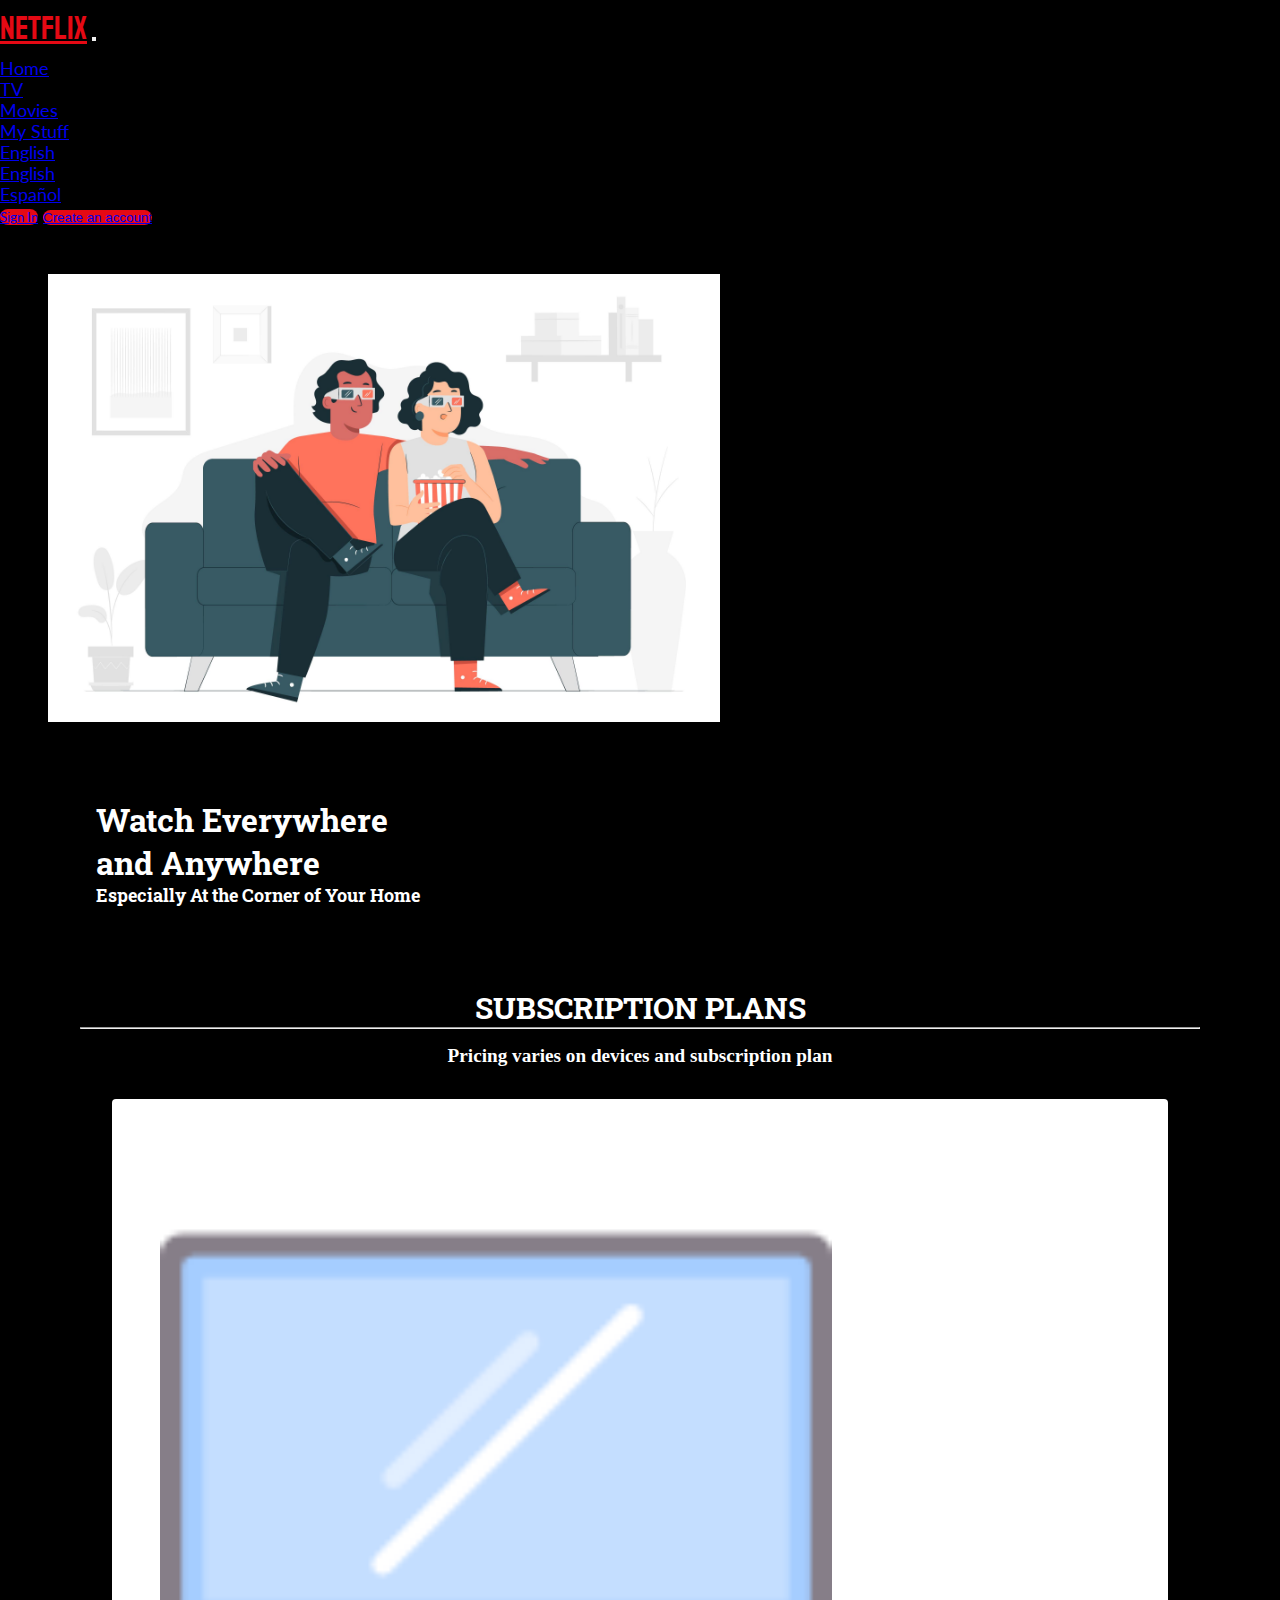
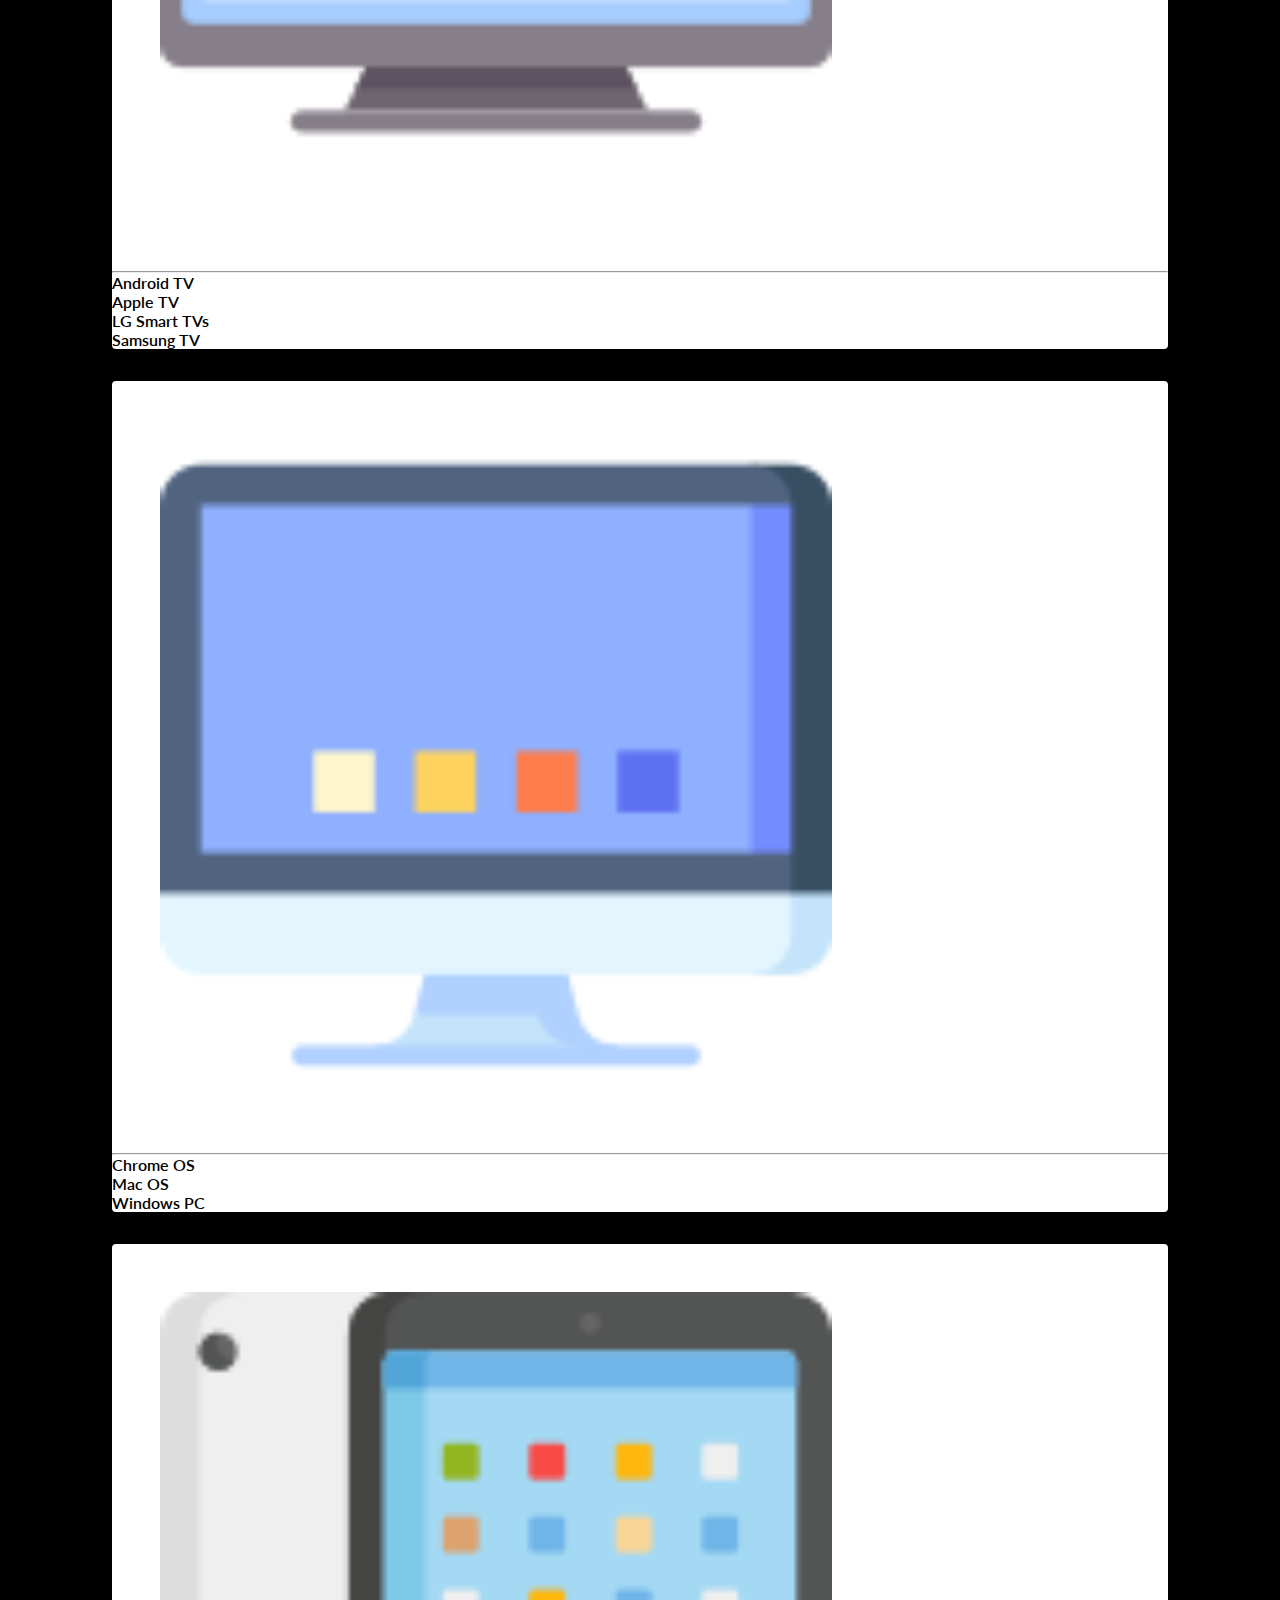
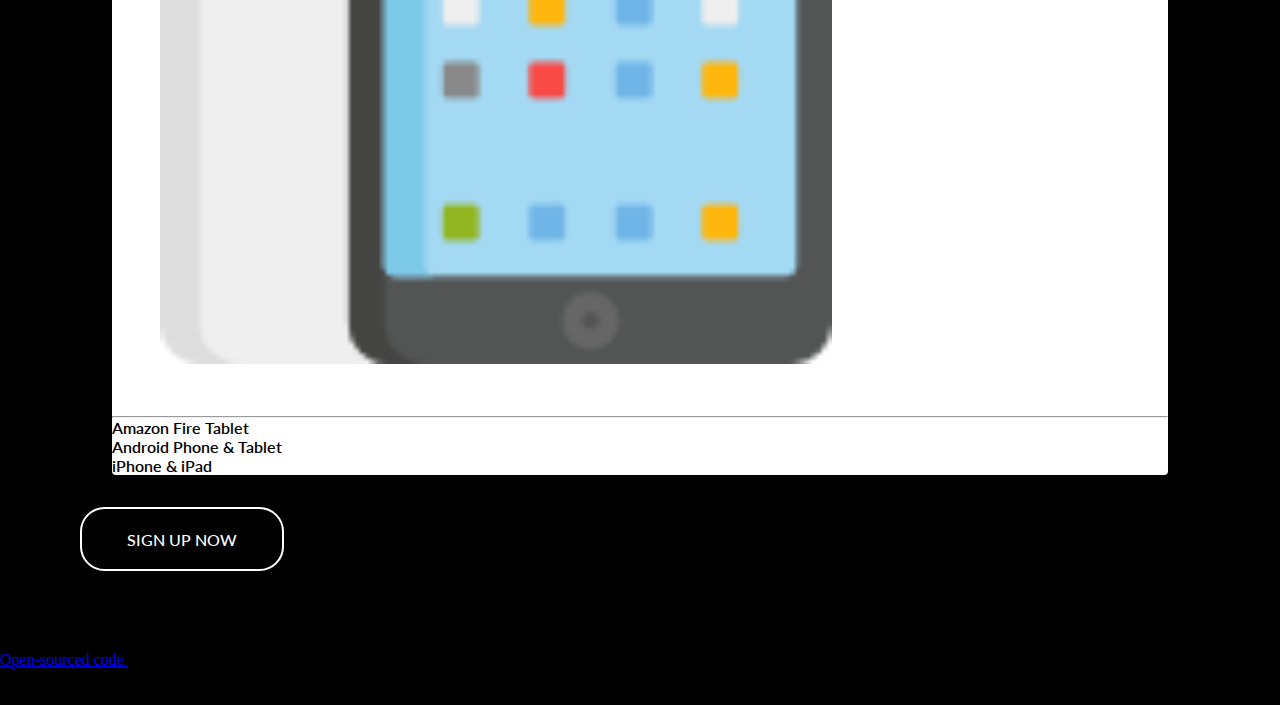
==== index.html @ 32a715f1 "added links to home and brand" ====
<!DOCTYPE html>
<html lang="en">
<head>
    <meta charset="UTF-8" />
    <meta name="viewport" content="width=device-width, initial-scale=1.0" />
    <meta http-equiv="X-UA-Compatible" content="ie=edge" />
    <title>Netflix Log In Design</title>
    <link rel="stylesheet" href="src/style.css" />
    <link href="https://cdn.jsdelivr.net/npm/bootstrap@5.2.0-beta1/dist/css/bootstrap.min.css" rel="stylesheet"
        integrity="sha384-0evHe/X+R7YkIZDRvuzKMRqM+OrBnVFBL6DOitfPri4tjfHxaWutUpFmBp4vmVor" crossorigin="anonymous" />
    <link rel="preconnect" href="https://fonts.googleapis.com" />
    <link rel="preconnect" href="https://fonts.gstatic.com" crossorigin />
    <link href="https://fonts.googleapis.com/css2?family=Koulen&display=swap" rel="stylesheet" />
    <link rel="preconnect" href="https://fonts.googleapis.com" />
    <link rel="preconnect" href="https://fonts.gstatic.com" crossorigin />
    <link href="https://fonts.googleapis.com/css2?family=Lato&display=swap" rel="stylesheet" />
    <link rel="preconnect" href="https://fonts.googleapis.com">
    <link rel="preconnect" href="https://fonts.gstatic.com" crossorigin>
    <link href="https://fonts.googleapis.com/css2?family=Roboto+Slab&display=swap" rel="stylesheet">
    <script src="https://cdn.jsdelivr.net/npm/bootstrap@5.2.0-beta1/dist/js/bootstrap.min.js"
    integrity="sha384-kjU+l4N0Yf4ZOJErLsIcvOU2qSb74wXpOhqTvwVx3OElZRweTnQ6d31fXEoRD1Jy"
    crossorigin="anonymous"></script>
</head>
<body>
    <nav class="navbar navbar-expand-sm navbar-dark bg-dark sticky-top" id="mainNav">
        <div class="container-fluid d-flex justify-content-between">
            <div>
                <a class="navbar-brand" id="navbar-brand" href="/index.html">NETFLIX</a>
                <button class="navbar-toggler" type="button" data-bs-toggle="collapse" data-bs-target="#navbarNavDropdown"
                    arias-controls="navbarNavDropdown" aria-expanded="false" aria-label="Toggle navigation">
                    <span class="navbar-toggler-icon"></span>
                </button>
            </div>
            <div class="collapse navbar-collapse justify-content-between" id="navbarNavDropdown">
                <ul class="navbar-nav">
                    <li class="nav-item">
                        <a class="nav-link active" aria-current="page" href="/index.html">Home</a>
                    </li>
                    <li class="nav-item">
                        <a class="nav-link" href="#">TV</a>
                    </li>
                    <li class="nav-item">
                        <a class="nav-link" href="#">Movies</a>
                    </li>
                    <li class="nav-item">
                        <a class="nav-link" href="#">My Stuff</a>
                    </li>
                    <li class="nav-item dropdown">
                        <a class="nav-link dropdown-toggle" href="#" id="navbarDropdownMenuLink" role="button"
                            data-bs-toggle="dropdown" aria-expanded="false">
                            English
                        </a>
                        <ul class="dropdown-menu" aria-labelledby="navbarDropdownMenuLink">
                            <li><a class="dropdown-item" href="/index.html">English</a></li>
                            <li><a class="dropdown-item" href="#">Español</a></li>
                        </ul>
                    </li>
                </ul>
            </div>
            <div class="nav-item d-flex justify-content-evenly">
                <button class="red-bttn p-1 mx-1">
                    <a class="nav-link p-1 mx-2 d-none d-lg-block" href="/signin.html" id="Sign-In-link">
                        Sign In
                    </a>
                </button>
                <button class="red-bttn p-1 mx-3">
                    <a class="nav-link p-1 mx-2 d-none d-lg-block " href="#" id="New-Account">
                        Create an account
                    </a>
                </button>
            </div>
        </div>
    </nav>
    <main>
    <div class="container-fluid app-wrapper">
        <div class="row">
            <div class="col-md-6">
                <img src="/images/couple-pic.jpg" id="couple-pic" class="img-fluid couple-pic rounded" alt="couple pic" />
            </div>
            <div class="col-md-5 mt-5 border-start">
                <h1 class="mt-5">Watch Everywhere 
                    <br>
                    and Anywhere</h1>
                <h2 class="mt-3">Especially At the Corner of Your Home</h2>
            </div>
        </div>
    </div>
    <div class="container-fluid" id="devices" class="devices">
        <h2 class="mt-5">Subscription Plans</h2>
        <span class="bold-red-line">
        <hr>
        </span>
        <h3>Pricing varies on devices and subscription plan</h3>
        <div class="row">
            <div class="col-md-3" id="device" class="device">
                <img src="/images/tv.png" id="tv-pic" class="img-fluid tv-pic" alt="tv-pic" />
                <span class="bold-black">
                <hr>
                </span>
                <ul id="device-type">
                    <li>Android TV</li>
                    <li>Apple TV</li>
                    <li>LG Smart TVs</li>
                    <li>Samsung TV</li>
                </ul>
            </div>
            <div class="col-md-3" id="device" class="device">
                <img src="/images/desktop.png" id="desktop-pic" class="img-fluid desktop-pic" alt="desktop-pic" />
                <span class="bold-black">
                <hr>
                </span>
                <ul id="device-type">
                    <li>Chrome OS</li>
                    <li>Mac OS</li>
                    <li>Windows PC</li>
                </ul>
            </div>
            <div class="col-md-3" id="device" class="device">
                <img src="/images/tablet.png" id="tablet-pic" class="img-fluid tablet-pic" alt="tablet-pic"></i>
                <span class="bold-black">
                <hr>
                </span>
                <ul id="device-type">
                    <li>Amazon Fire Tablet</li>
                    <li>Android Phone & Tablet</li>
                    <li>iPhone & iPad</li>
                </ul>
            </div>
        </div>
        <button title="Sign Up Button" class="signupbttn mx-auto my-5">Sign up now</button>
    </div>
    </main>
    <footer>
    <a href="https://github.com/ASV185/validation-form">
    Open-sourced code
    </a> 
     by Amanda Ventura
    <br>
    <span>
        Illustration by storyset
        <br>
        Icons by Freepik 
    </span>
    </footer>
</body>
</html>
---- src/style.css ----
* {
  margin: 0;
  padding: 0;
}

body {
  background-color: #000;
}

.container-fluid h1 {
  font-family: "Roboto Slab", serif;
  color: #fff;
  font-size: 2rem;
  margin: auto;
  width:85%;
  margin-top:1.5rem;
}

.container-fluid h1:hover {
  color:#e4313a;
  cursor: pointer;
}

.container-fluid h2 {
  font-family: "Roboto Slab", serif;
  color:#fff;
  font-size: 1.1rem;
  margin:auto;
  width:85%;
}

.container-fluid h2:hover {
  color:#e4313a;
  cursor: pointer;
}

#devices button {
  display: block;
  font-family: "Lato", sans-serif;
  text-decoration: none;
  color:#fff;
  background-color: #000;
  border: 2px solid white;
  text-transform: uppercase;
  border-radius: 1.5em;
  padding: 1.25em 2.75em;
  font-size: 1.025rem;
  font-weight:500;
  transition: color 0.25s, border-color 0.25s, box-shadow 0.25s, transform 0.25s;
}

#devices button:hover {
  border-color:#e50914;
  color:#fff;
  box-shadow: 0 0.5rem 0.75rem -0.4rem #e50914;
  transform:translateY(-0.25rem);
  cursor: pointer;
}

#devices h2 {
  font-family: "Roboto Slab", serif;
  color: #fff;
  text-shadow: 0 0.5rem 0.75 -0.4rem #e4313a;
  font-size: 1.9rem;
  text-align: center;
  text-transform:uppercase;
}

#devices h2:hover {
  color:#e4313a;
  cursor: pointer;
}

#devices h3 {
  font-size: "Roboto Slab", serif;
  color: #fff;
  font-size: 1.2rem;
  text-align: center;
  margin: 1rem;
}

#devices h3:hover {
  color:#e4313a;
  cursor: pointer;
}

#devices {
  background-color: #000;
  padding: 5rem;
}

#device {
  background-color: #fff;
  margin: 2rem;
  border-radius: 0.25rem;
}

#device-type li {
  list-style: none;
  font-family: "Lato", sans-serif;
  color:#000;
  font-weight:600;
}

.app-wrapper {
  background-color: #000000;
}

img {
  width: 42rem;
  padding: 3rem;
  border-radius: 0.5rem;
}

.red-bttn {
  background-color: #e50914;
  color:#fff;
  border:none;
  border-radius: 0.5rem;
  box-shadow: 0.2rem 0.2rem 0.25rem #000;
}

#navbar-brand {
  font-family: "Koulen", cursive;
  color: #e50914;
  font-size: 2rem;
}

#mainNav {
  font-family: "Lato", sans-serif;
  color: #fff;
  font-size: 1.1rem;
}

#Sign-In-link {
  list-style: none;
  font-family: "Lato", sans-serif;
}

form {
  background-color: #fff;
  padding: 50px;
  margin: 50px;
  border-radius: 5px;
}

.form-group {
  width: 85%;
  font-family: "Roboto Slab", serif;
  color: #fff;
}
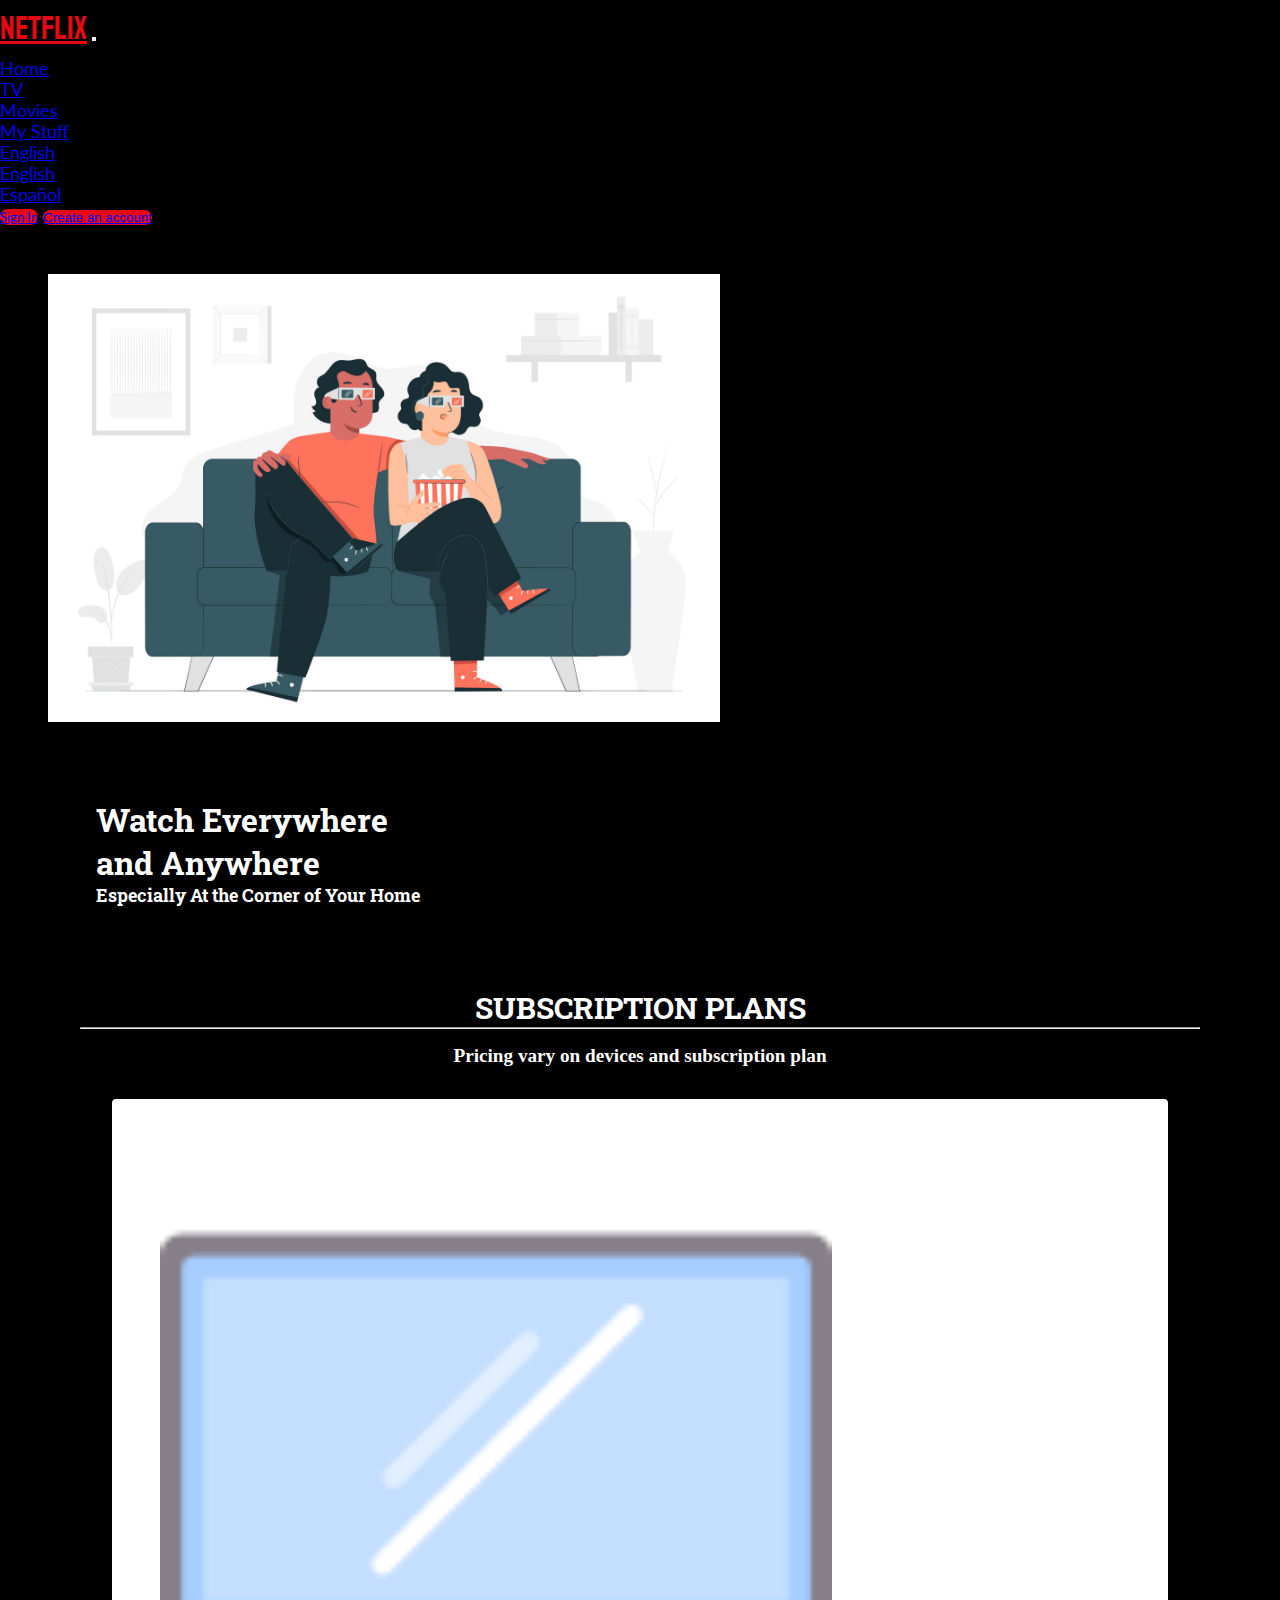
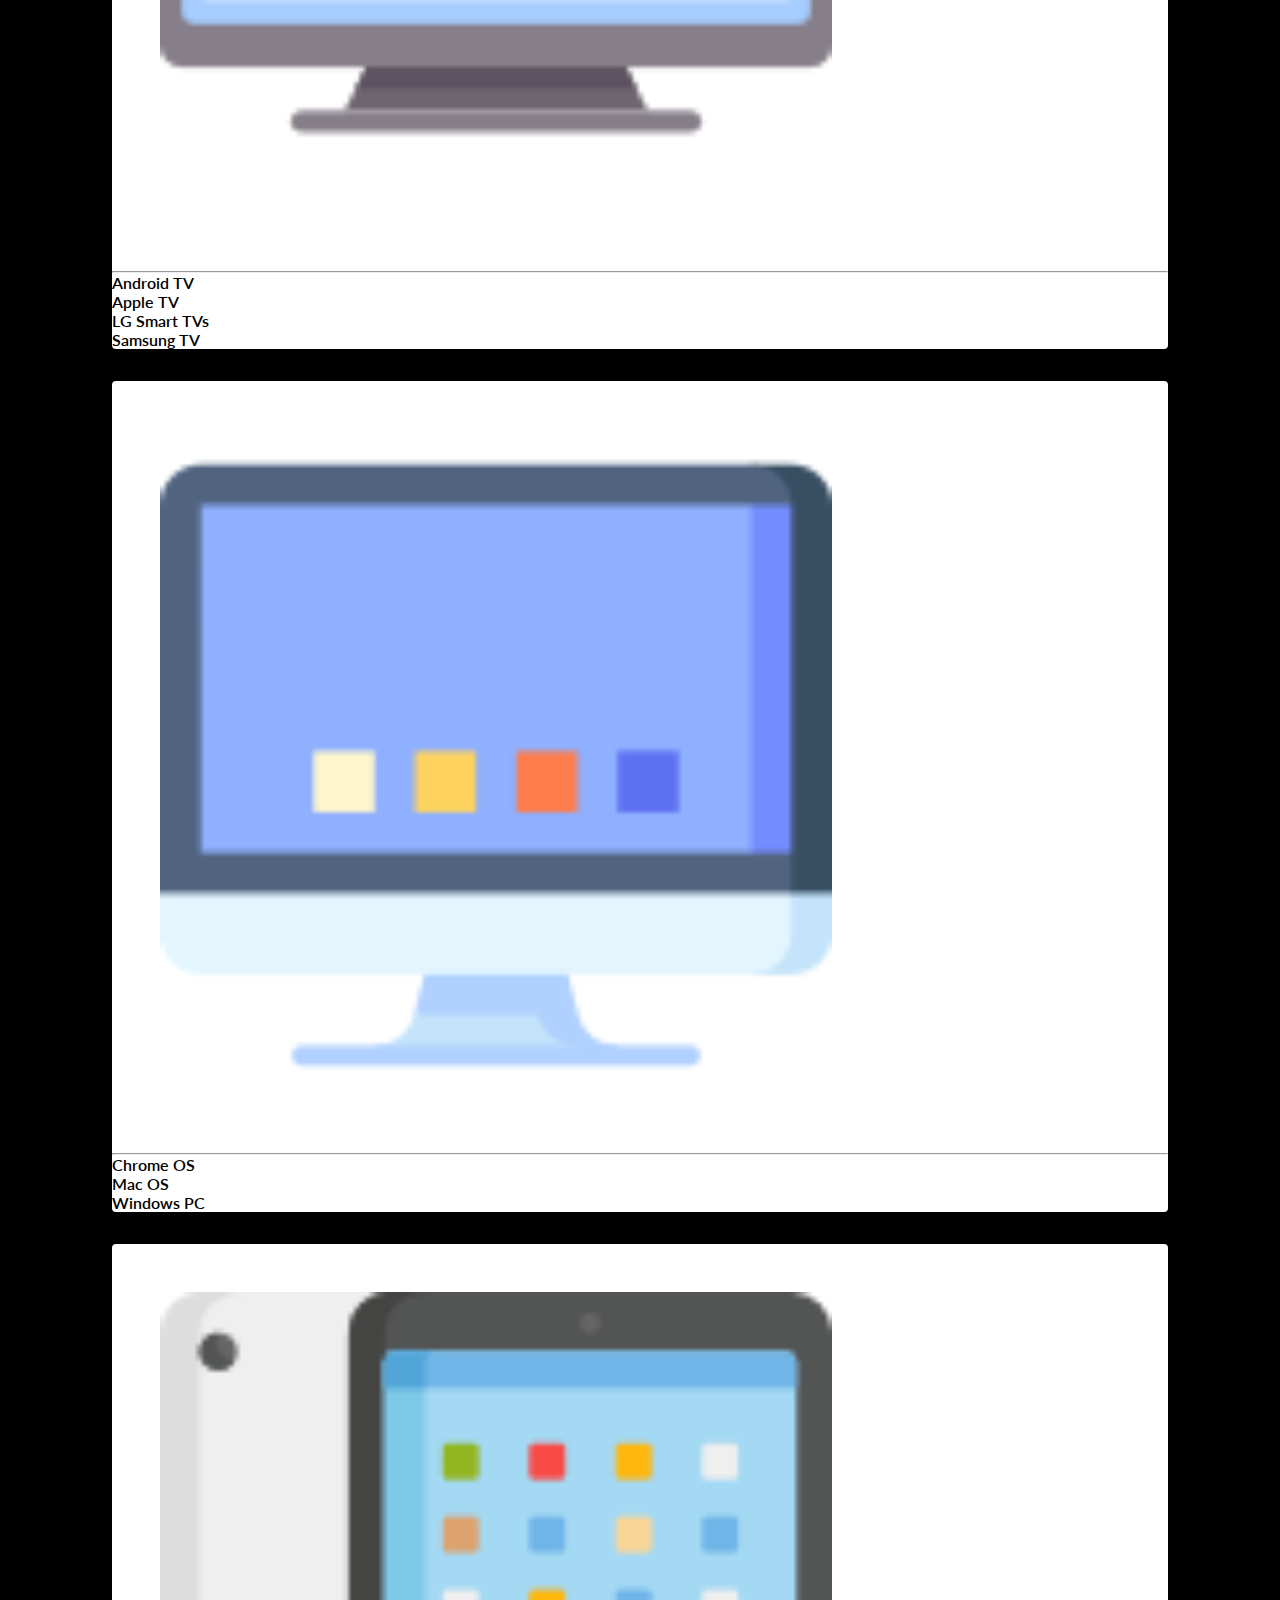
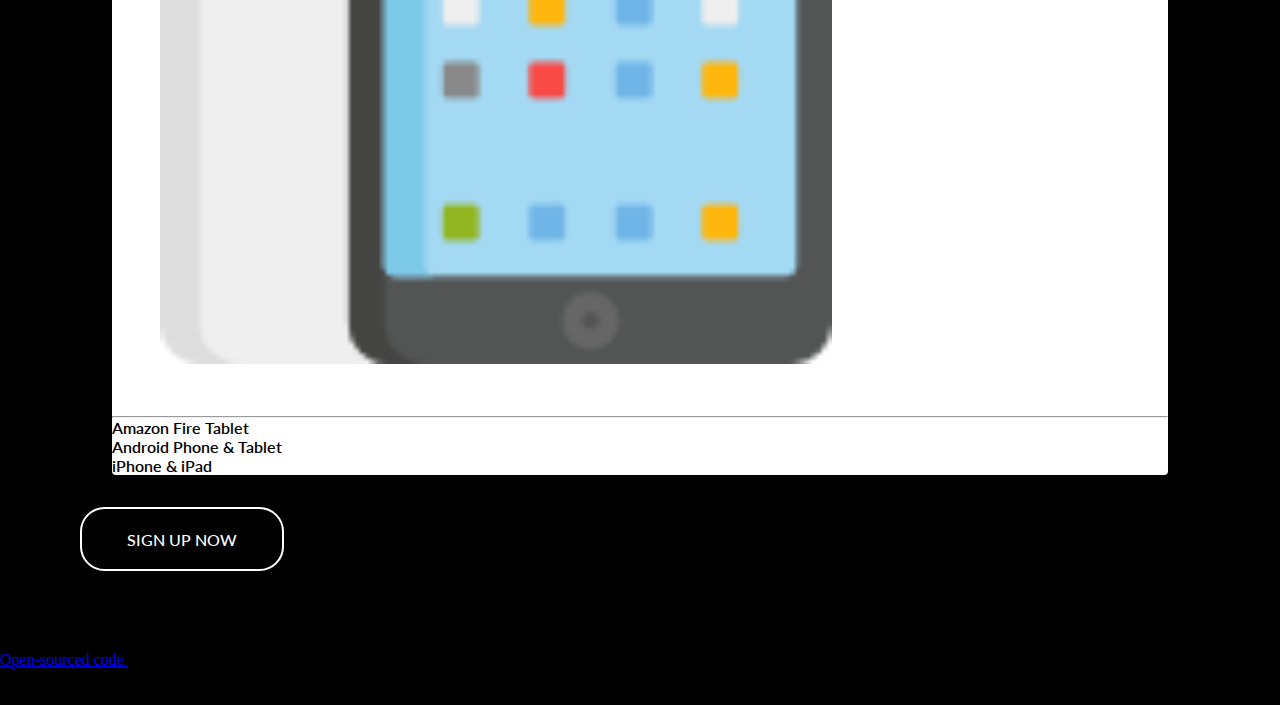
==== commit 008a87ef: "minor correction" ====
--- a/index.html
+++ b/index.html
@@ -90,7 +90,7 @@
         <span class="bold-red-line">
         <hr>
         </span>
-        <h3>Pricing varies on devices and subscription plan</h3>
+        <h3>Pricing vary on devices and subscription plan</h3>
         <div class="row">
             <div class="col-md-3" id="device" class="device">
                 <img src="/images/tv.png" id="tv-pic" class="img-fluid tv-pic" alt="tv-pic" />
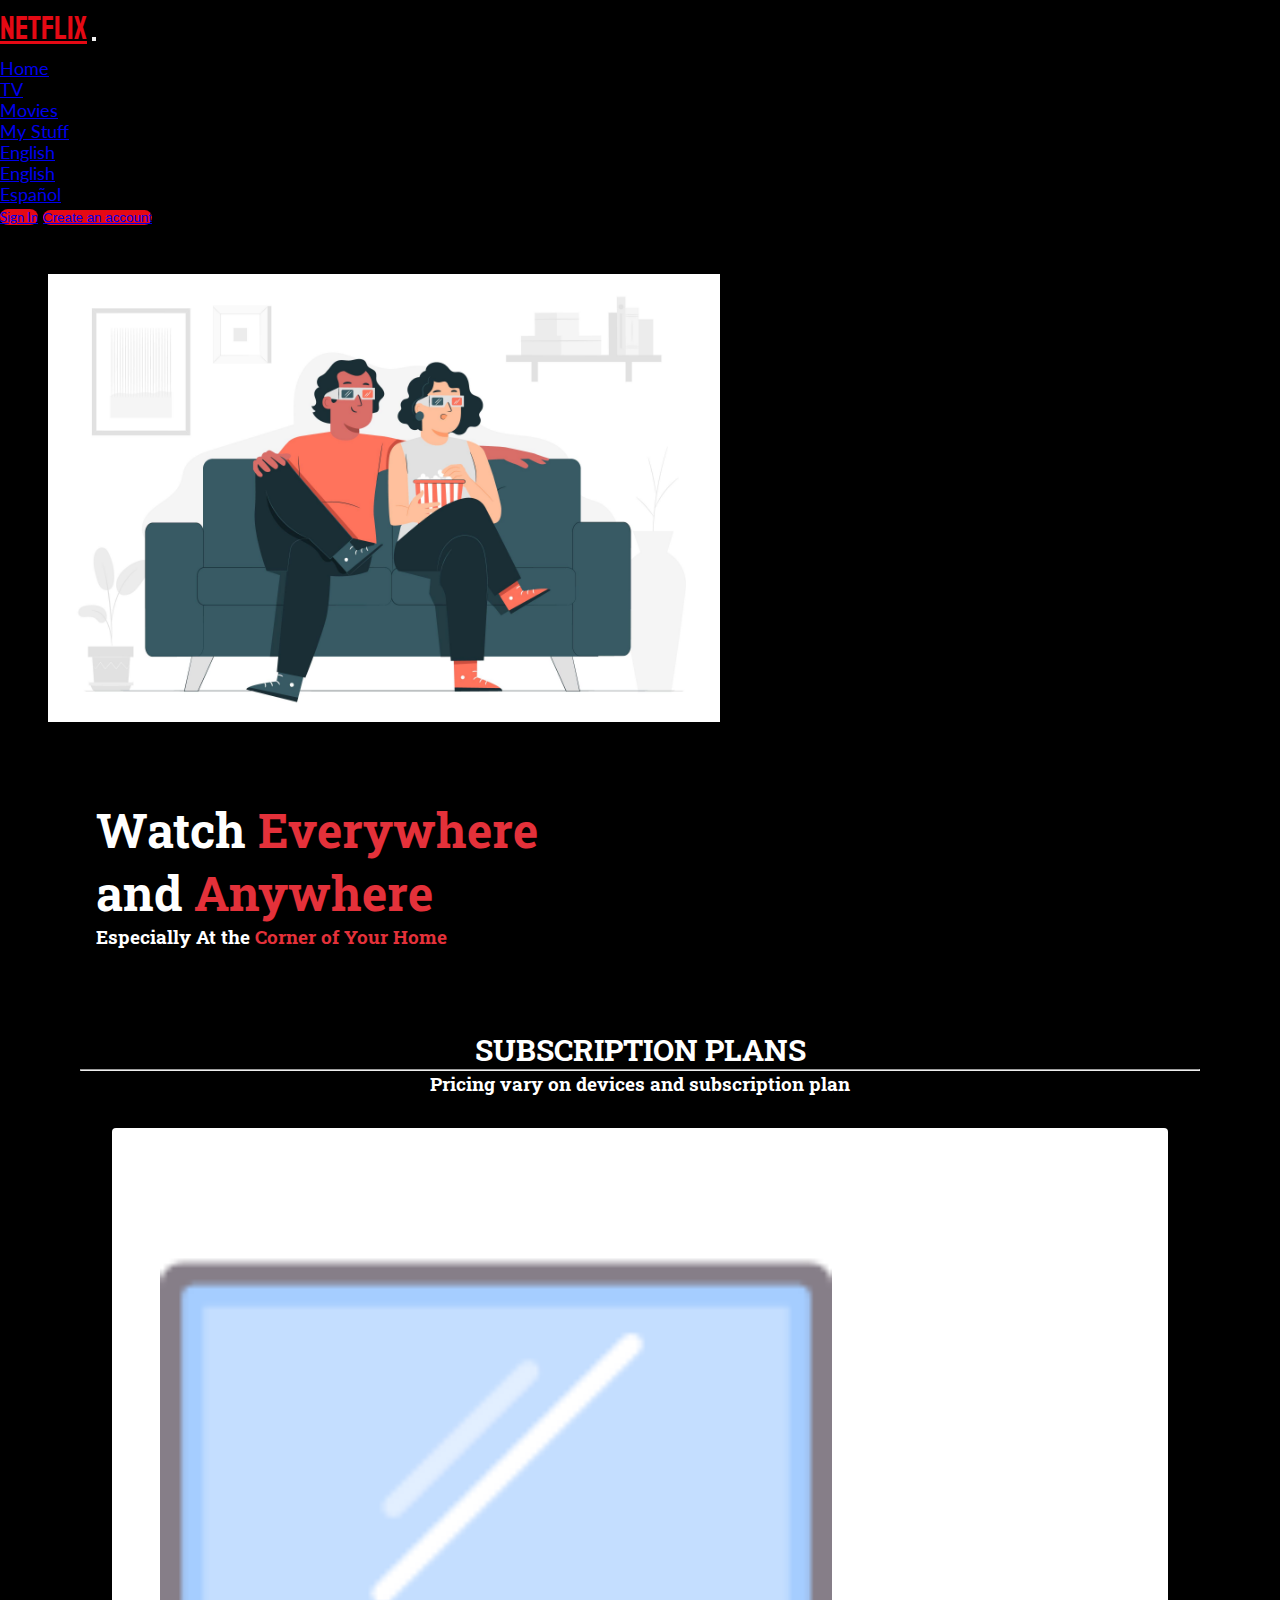
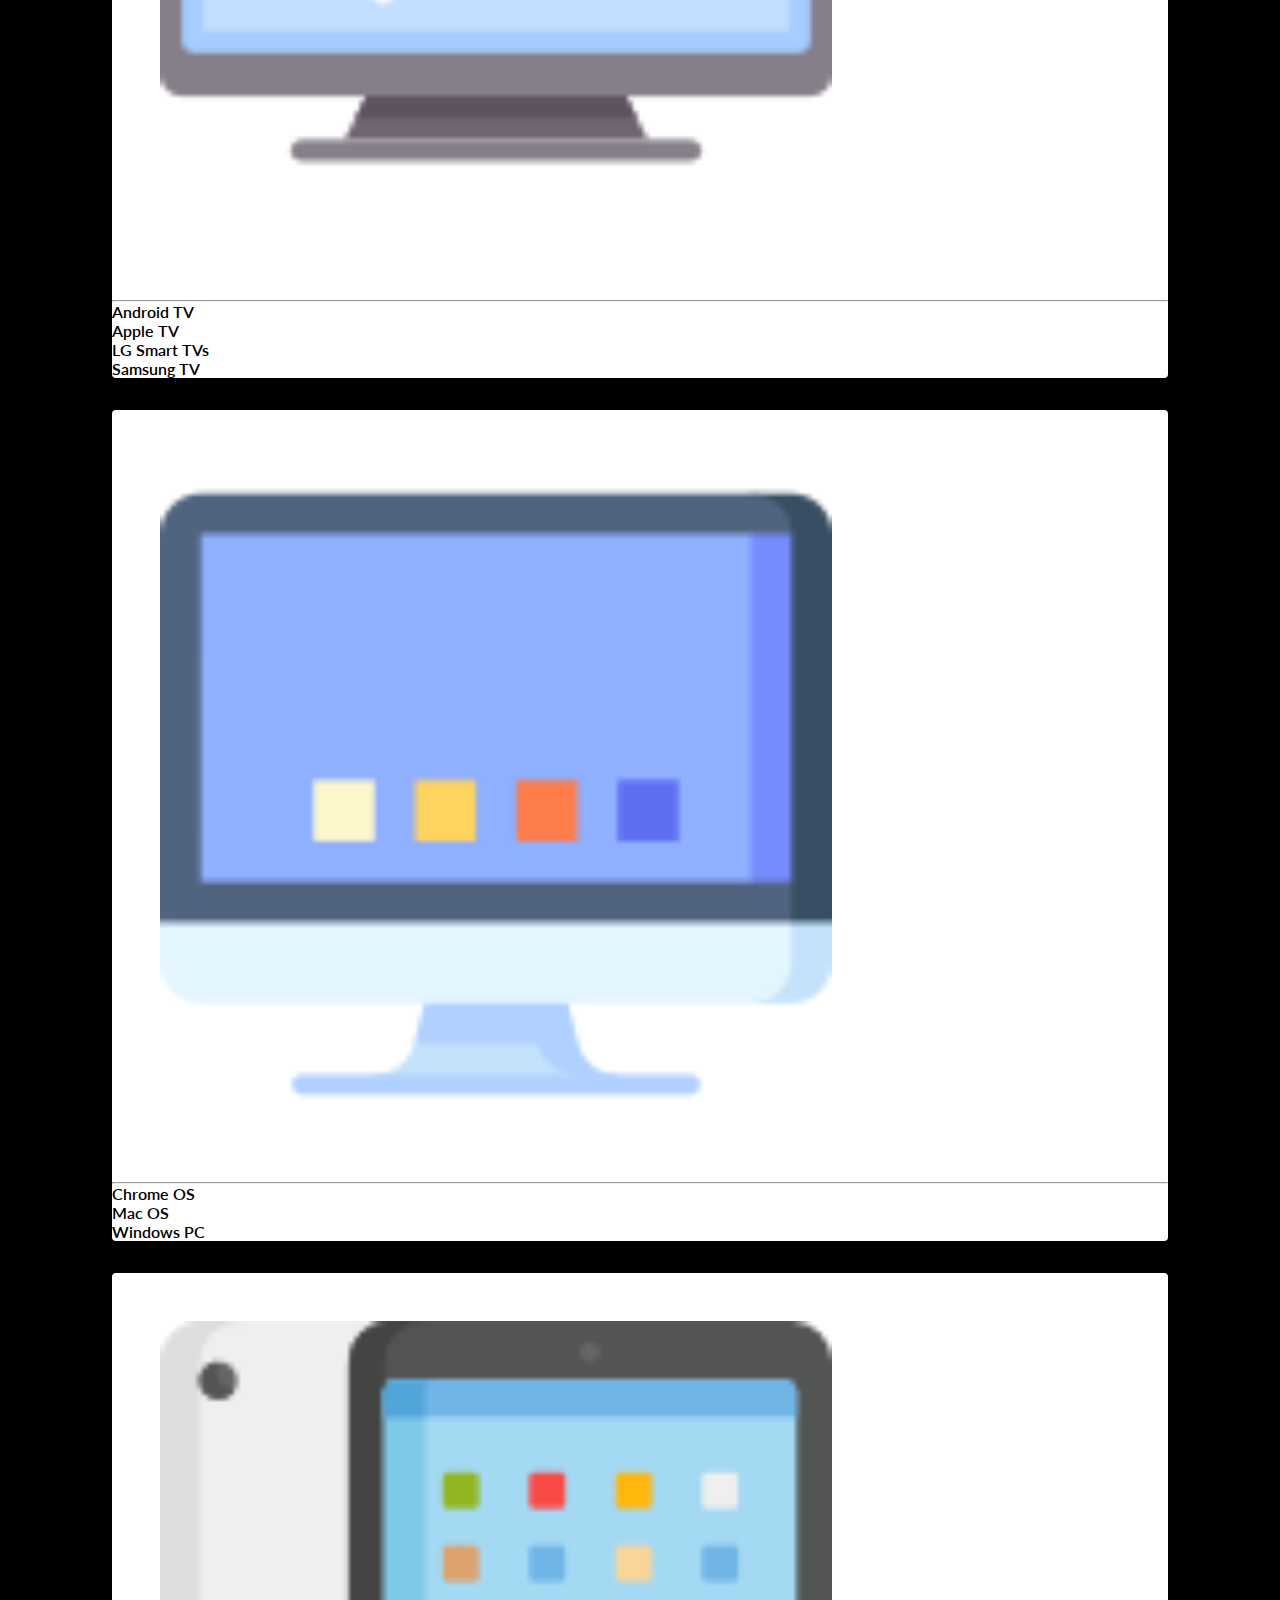
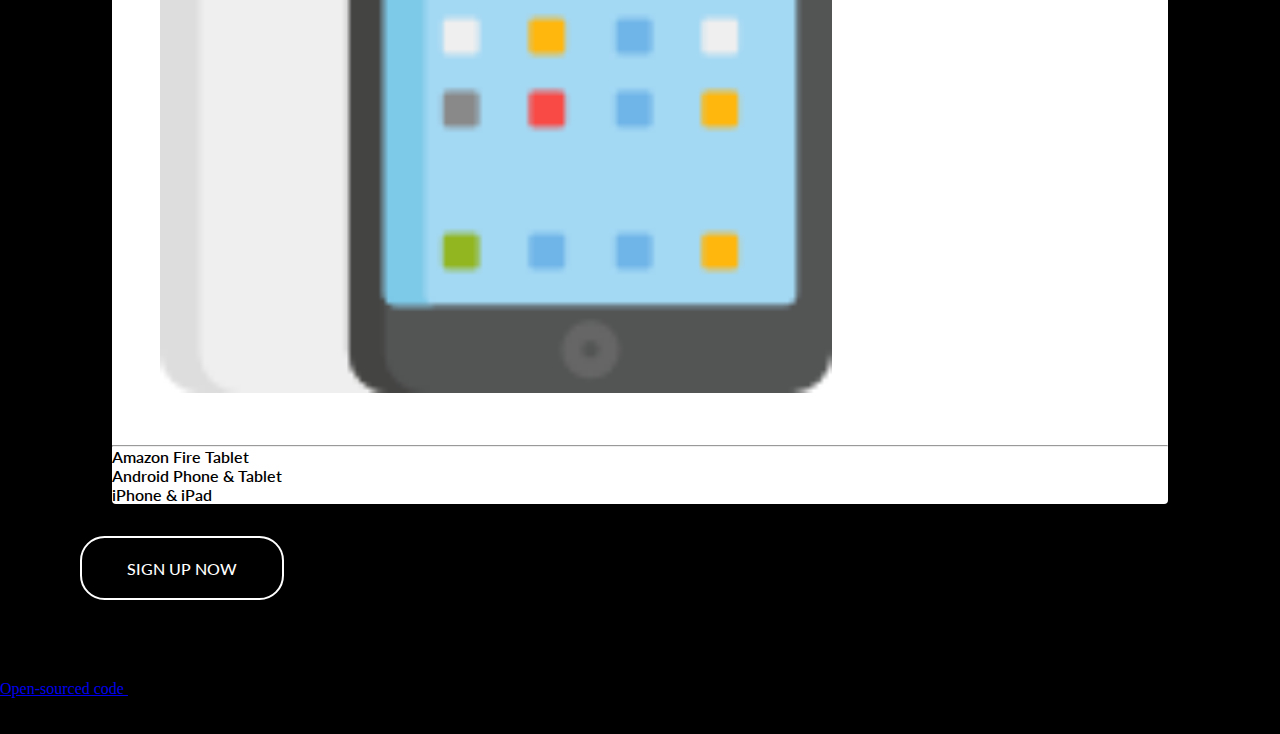
==== commit 9449b816: "change color in title" ====
--- a/index.html
+++ b/index.html
@@ -78,10 +78,14 @@
                 <img src="/images/couple-pic.jpg" id="couple-pic" class="img-fluid couple-pic rounded" alt="couple pic" />
             </div>
             <div class="col-md-5 mt-5 border-start">
-                <h1 class="mt-5">Watch Everywhere 
+                <h1 class="mt-5">
+                    Watch <span class="red-text">Everywhere</span> 
                     <br>
-                    and Anywhere</h1>
-                <h2 class="mt-3">Especially At the Corner of Your Home</h2>
+                    and   <span class="red-text">Anywhere</span>
+                </h1>
+                <h3 class="mt-3">
+                    Especially At the <span class="red-text">Corner of Your Home</span>
+                </h3>
             </div>
         </div>
     </div>
--- a/src/style.css
+++ b/src/style.css
@@ -7,30 +7,32 @@
   background-color: #000;
 }
 
+.red-text {
+  color:#e4313a;
+}
+
 .container-fluid h1 {
   font-family: "Roboto Slab", serif;
   color: #fff;
-  font-size: 2rem;
+  font-size: 3rem;
   margin: auto;
   width:85%;
   margin-top:1.5rem;
 }
 
 .container-fluid h1:hover {
-  color:#e4313a;
   cursor: pointer;
 }
 
-.container-fluid h2 {
+.container-fluid h3 {
   font-family: "Roboto Slab", serif;
   color:#fff;
-  font-size: 1.1rem;
+  font-size: 1.2rem;
   margin:auto;
   width:85%;
 }
 
-.container-fluid h2:hover {
-  color:#e4313a;
+.container-fluid h3:hover {
   cursor: pointer;
 }
 
@@ -67,7 +69,6 @@
 }
 
 #devices h2:hover {
-  color:#e4313a;
   cursor: pointer;
 }
 
@@ -76,11 +77,9 @@
   color: #fff;
   font-size: 1.2rem;
   text-align: center;
-  margin: 1rem;
 }
 
 #devices h3:hover {
-  color:#e4313a;
   cursor: pointer;
 }
 
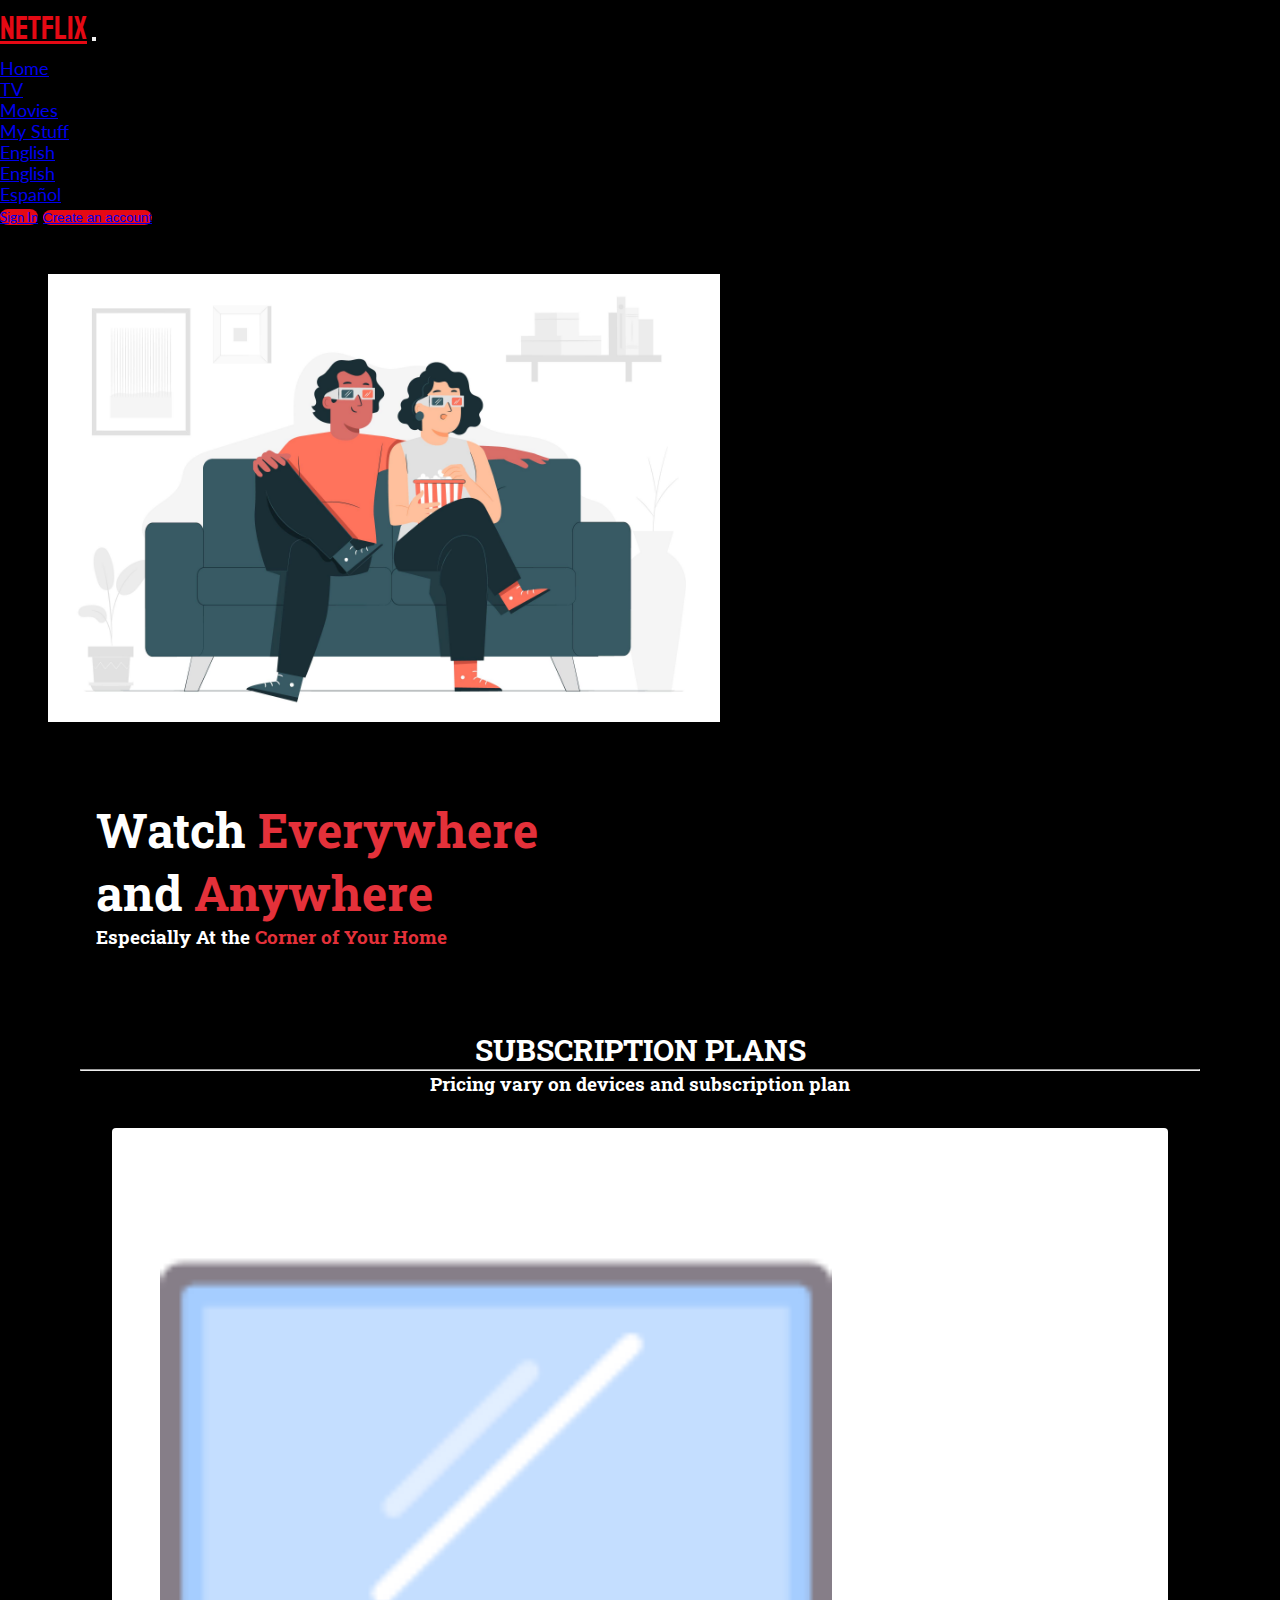
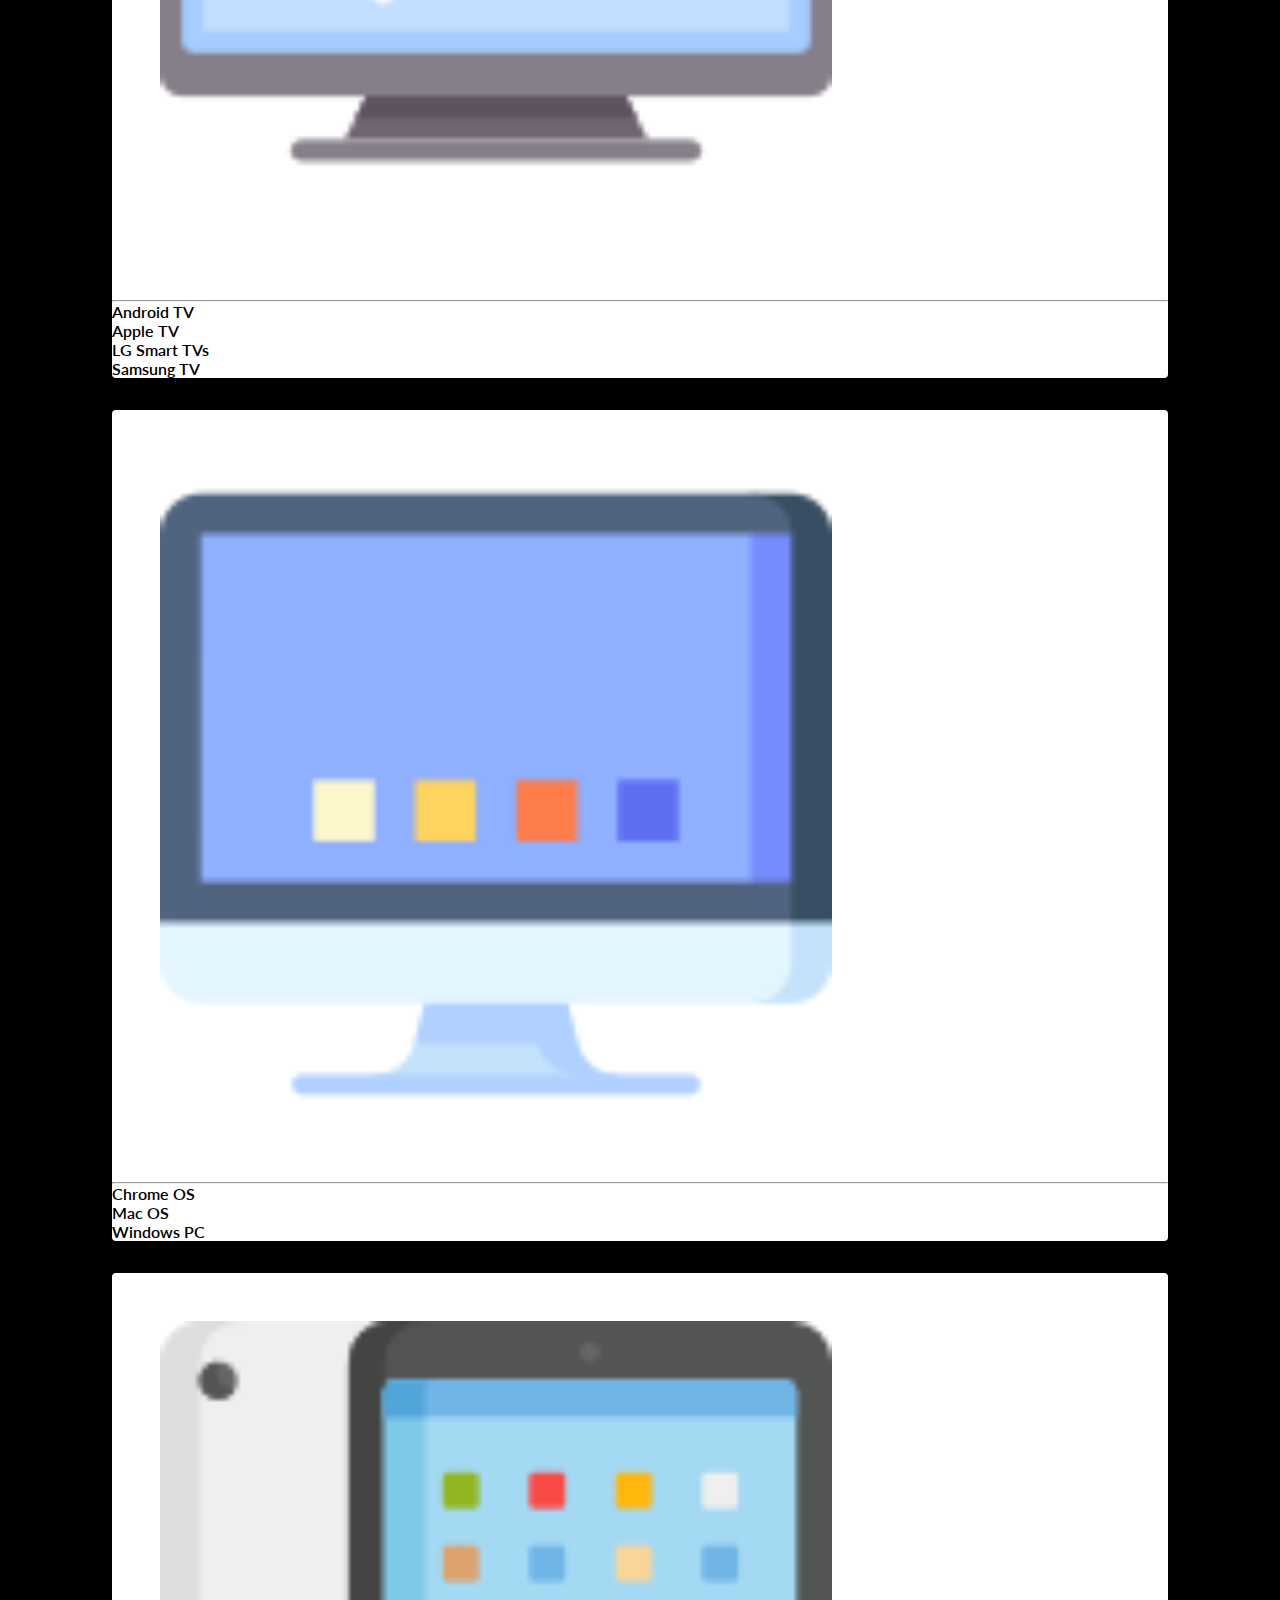
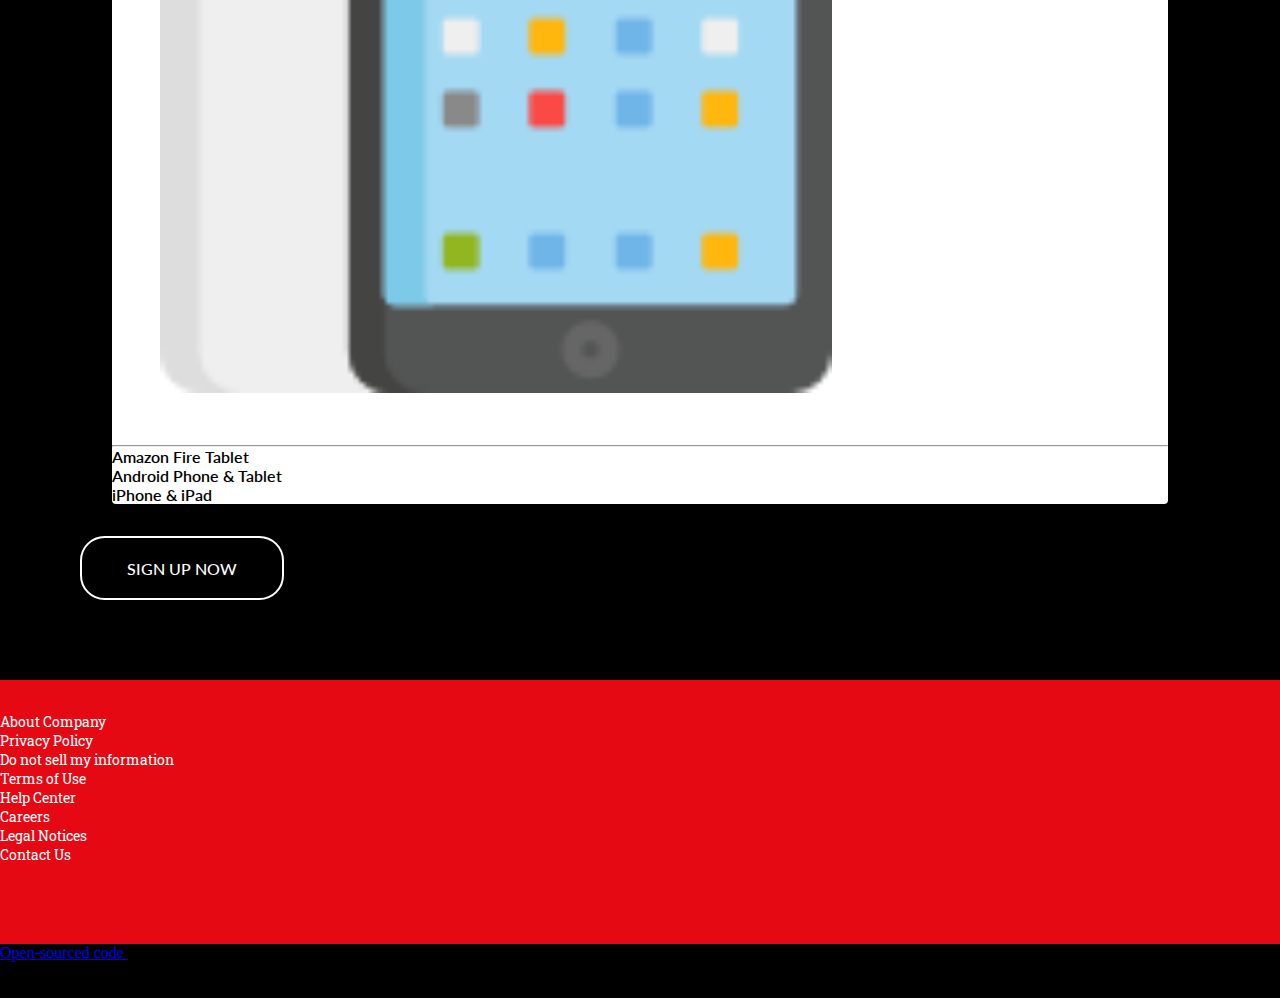
==== commit af42b794: "added a bottom navbar" ====
--- a/index.html
+++ b/index.html
@@ -78,12 +78,12 @@
                 <img src="/images/couple-pic.jpg" id="couple-pic" class="img-fluid couple-pic rounded" alt="couple pic" />
             </div>
             <div class="col-md-5 mt-5 border-start">
-                <h1 class="mt-5">
+                <h1 class="mt-5 text-white">
                     Watch <span class="red-text">Everywhere</span> 
                     <br>
                     and   <span class="red-text">Anywhere</span>
                 </h1>
-                <h3 class="mt-3">
+                <h3 class="mt-3 text-white">
                     Especially At the <span class="red-text">Corner of Your Home</span>
                 </h3>
             </div>
@@ -96,7 +96,7 @@
         </span>
         <h3>Pricing vary on devices and subscription plan</h3>
         <div class="row">
-            <div class="col-md-3" id="device" class="device">
+            <div class="col-md-3 device" id="device">
                 <img src="/images/tv.png" id="tv-pic" class="img-fluid tv-pic" alt="tv-pic" />
                 <span class="bold-black">
                 <hr>
@@ -108,7 +108,7 @@
                     <li>Samsung TV</li>
                 </ul>
             </div>
-            <div class="col-md-3" id="device" class="device">
+            <div class="col-md-3 device" id="device">
                 <img src="/images/desktop.png" id="desktop-pic" class="img-fluid desktop-pic" alt="desktop-pic" />
                 <span class="bold-black">
                 <hr>
@@ -119,7 +119,7 @@
                     <li>Windows PC</li>
                 </ul>
             </div>
-            <div class="col-md-3" id="device" class="device">
+            <div class="col-md-3 device" id="device">
                 <img src="/images/tablet.png" id="tablet-pic" class="img-fluid tablet-pic" alt="tablet-pic"></i>
                 <span class="bold-black">
                 <hr>
@@ -135,6 +135,19 @@
     </div>
     </main>
     <footer>
+    <nav>
+        <ul id="bottom-navbar" class="d-flex justify-content-sm-around">
+            <li><a class="company-page" title="Company Page" href="#">About Company</a></li>
+            <li><a class="privacy-policy" title="Privacy Policy Page" href="#">Privacy Policy</a></li>
+            <li><a class="do-not-sell-my-information" title="Do not sell my information page" href="#">
+                Do not sell my information</a></li>
+            <li><a class="terms-of-use" title="Terms of Use Page" href="#">Terms of Use</a></li>
+            <li><a class="help-center" title="Help Center Page" href="#">Help Center</a></li>
+            <li><a class="careers" title="Careers Page" href="#">Careers</a></li>
+            <li><a class="legal-notices" title="Legal Notices Page" href="#">Legal Notices</a></li>
+            <li><a class="contact-us" title="Contact Us Page" href="#">Contact Us</a></li>
+        </ul>
+    </nav>
     <a href="https://github.com/ASV185/validation-form">
     Open-sourced code
     </a> 
--- a/src/style.css
+++ b/src/style.css
@@ -11,7 +11,11 @@
   color:#e4313a;
 }
 
-.container-fluid h1 {
+ul {
+  list-style: none;
+}
+
+ h1 {
   font-family: "Roboto Slab", serif;
   color: #fff;
   font-size: 3rem;
@@ -20,11 +24,11 @@
   margin-top:1.5rem;
 }
 
-.container-fluid h1:hover {
+h1:hover {
   cursor: pointer;
 }
 
-.container-fluid h3 {
+h3 {
   font-family: "Roboto Slab", serif;
   color:#fff;
   font-size: 1.2rem;
@@ -32,9 +36,10 @@
   width:85%;
 }
 
-.container-fluid h3:hover {
+h3:hover {
   cursor: pointer;
 }
+
 
 #devices button {
   display: block;
@@ -91,7 +96,12 @@
 #device {
   background-color: #fff;
   margin: 2rem;
-  border-radius: 0.25rem;
+  border-radius: 0.25em;
+}
+
+#device:hover {
+  background-color: #ff4646;
+  cursor:pointer;
 }
 
 #device-type li {
@@ -100,6 +110,7 @@
   color:#000;
   font-weight:600;
 }
+
 
 .app-wrapper {
   background-color: #000000;
@@ -141,6 +152,7 @@
   padding: 50px;
   margin: 50px;
   border-radius: 5px;
+  color:rgb(49, 46, 46);
 }
 
 .form-group {
@@ -149,6 +161,14 @@
   color: #fff;
 }
 
-
-
-
+#bottom-navbar {
+  background: #e50914;
+  padding-bottom:5rem;
+  padding-top: 2rem;
+}
+#bottom-navbar li a {
+  text-decoration: none;
+  color:#fff;
+  font-family: "Roboto Slab", serif;
+  font-size: 0.9rem;
+}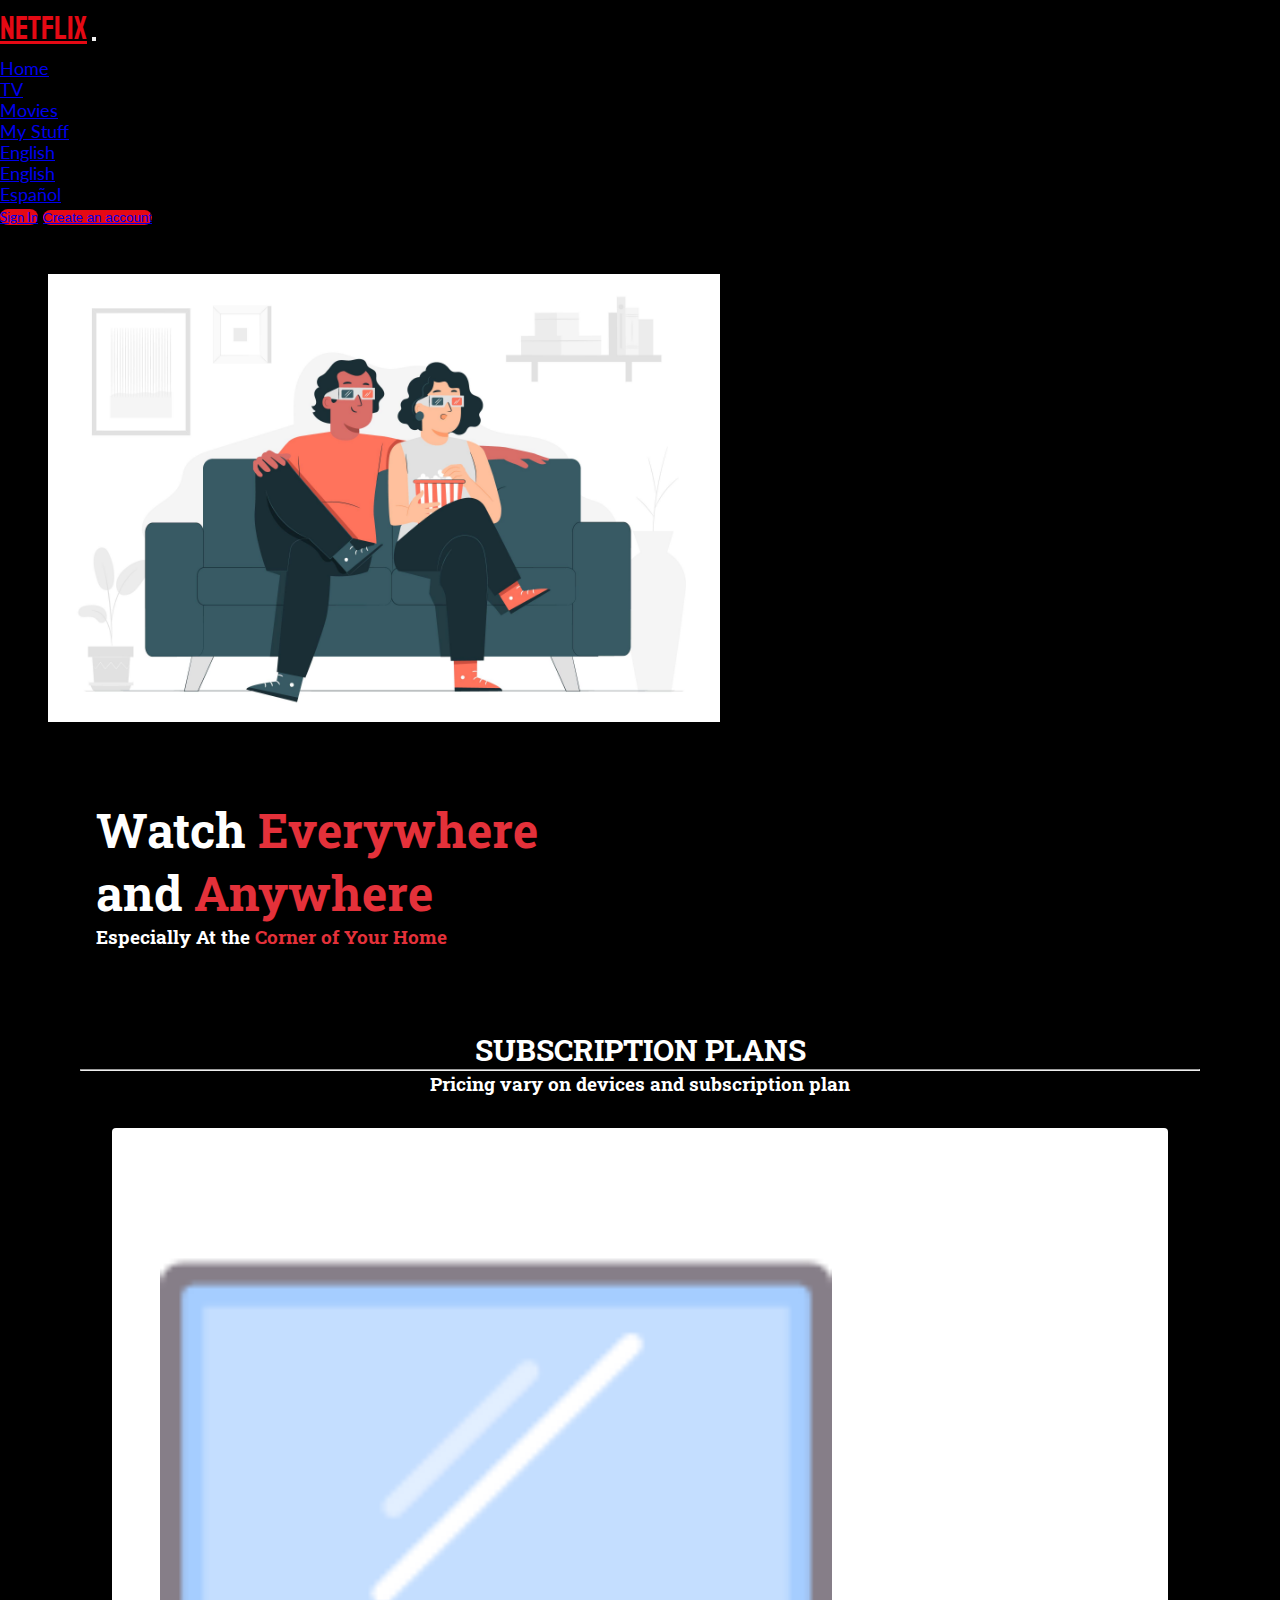
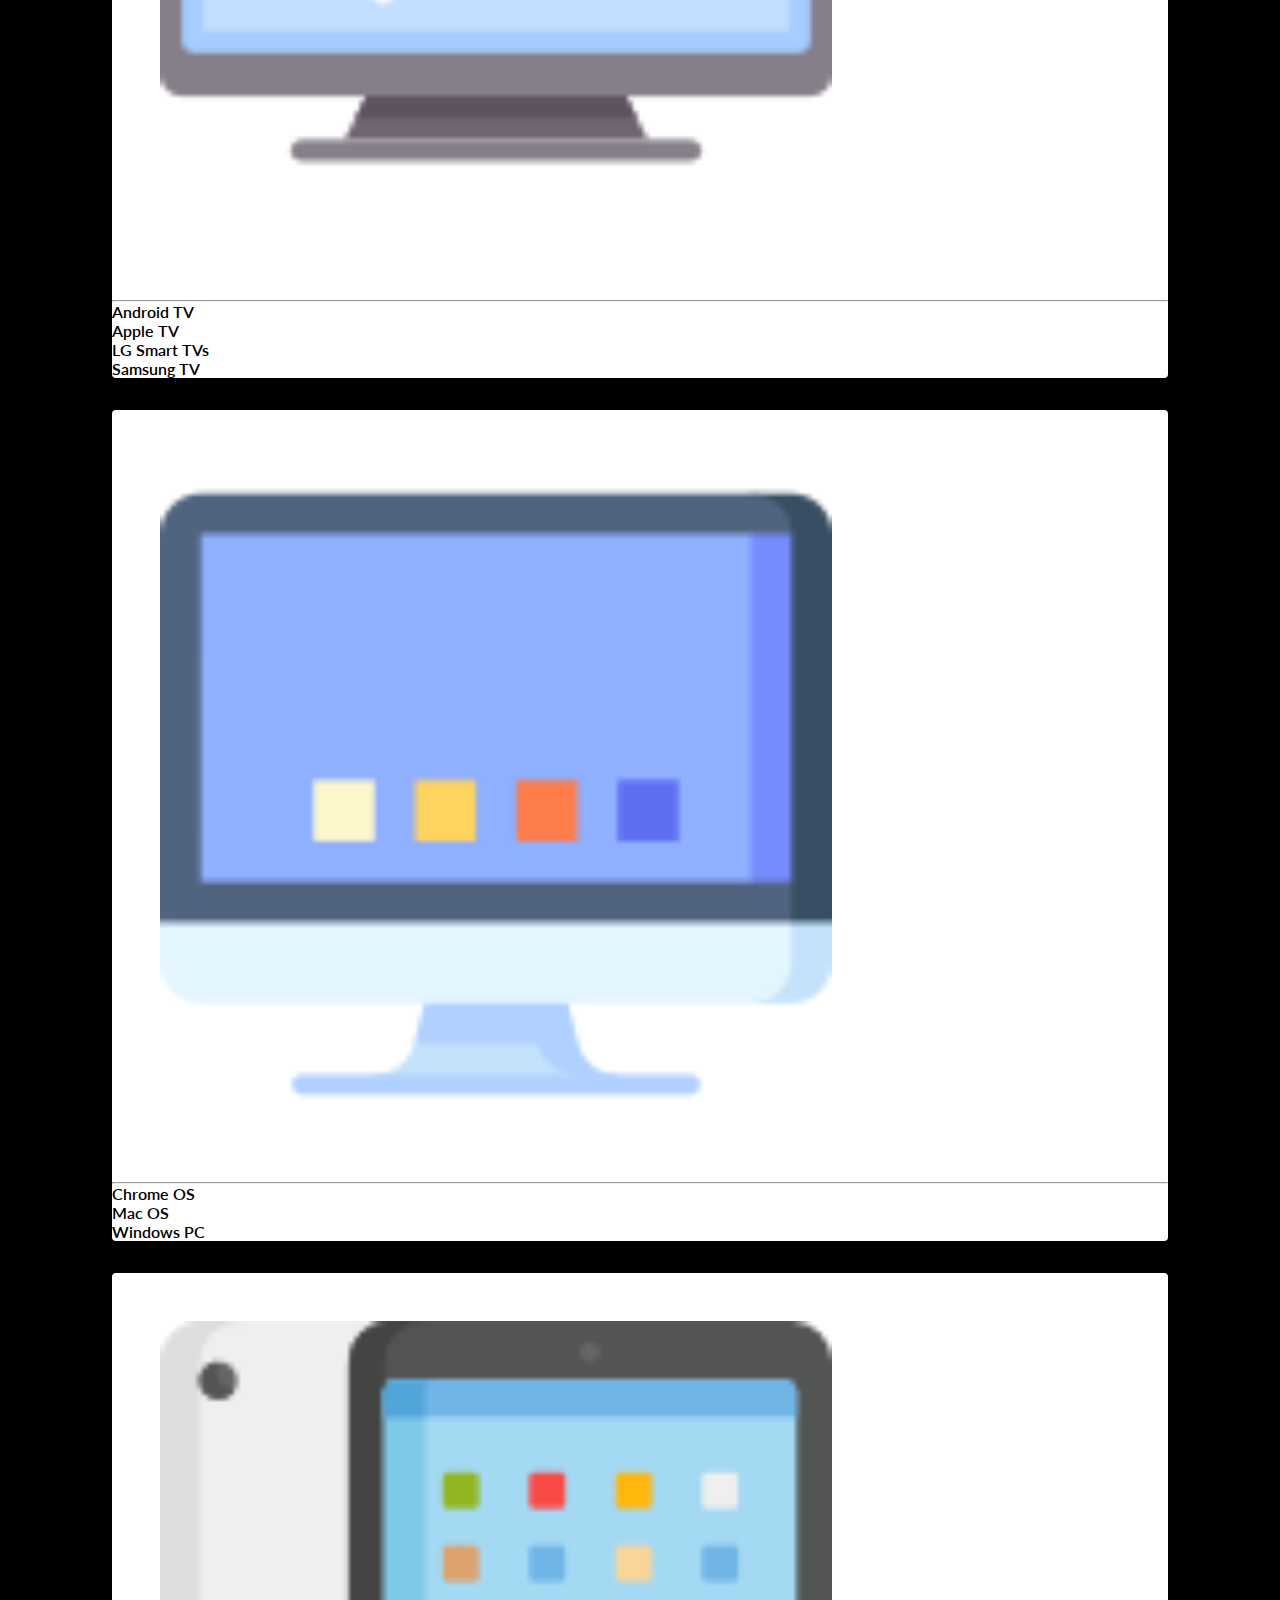
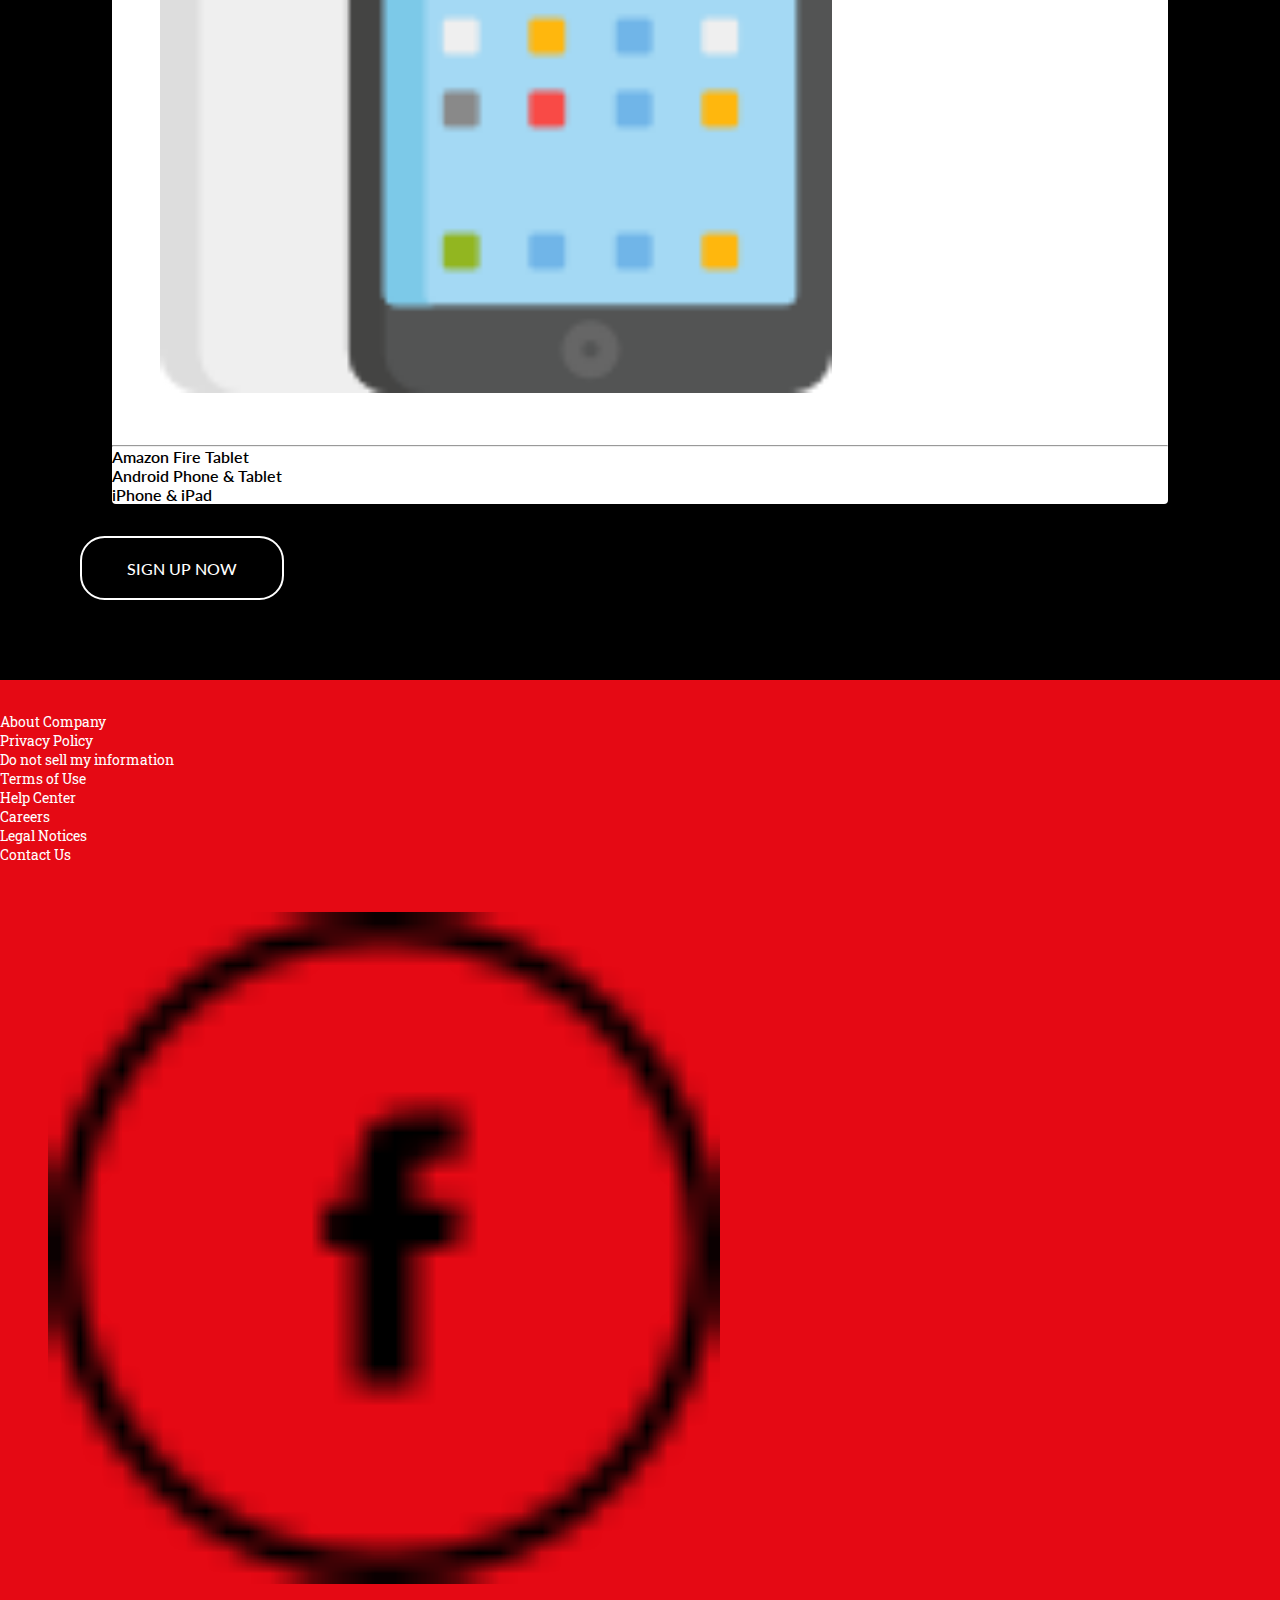
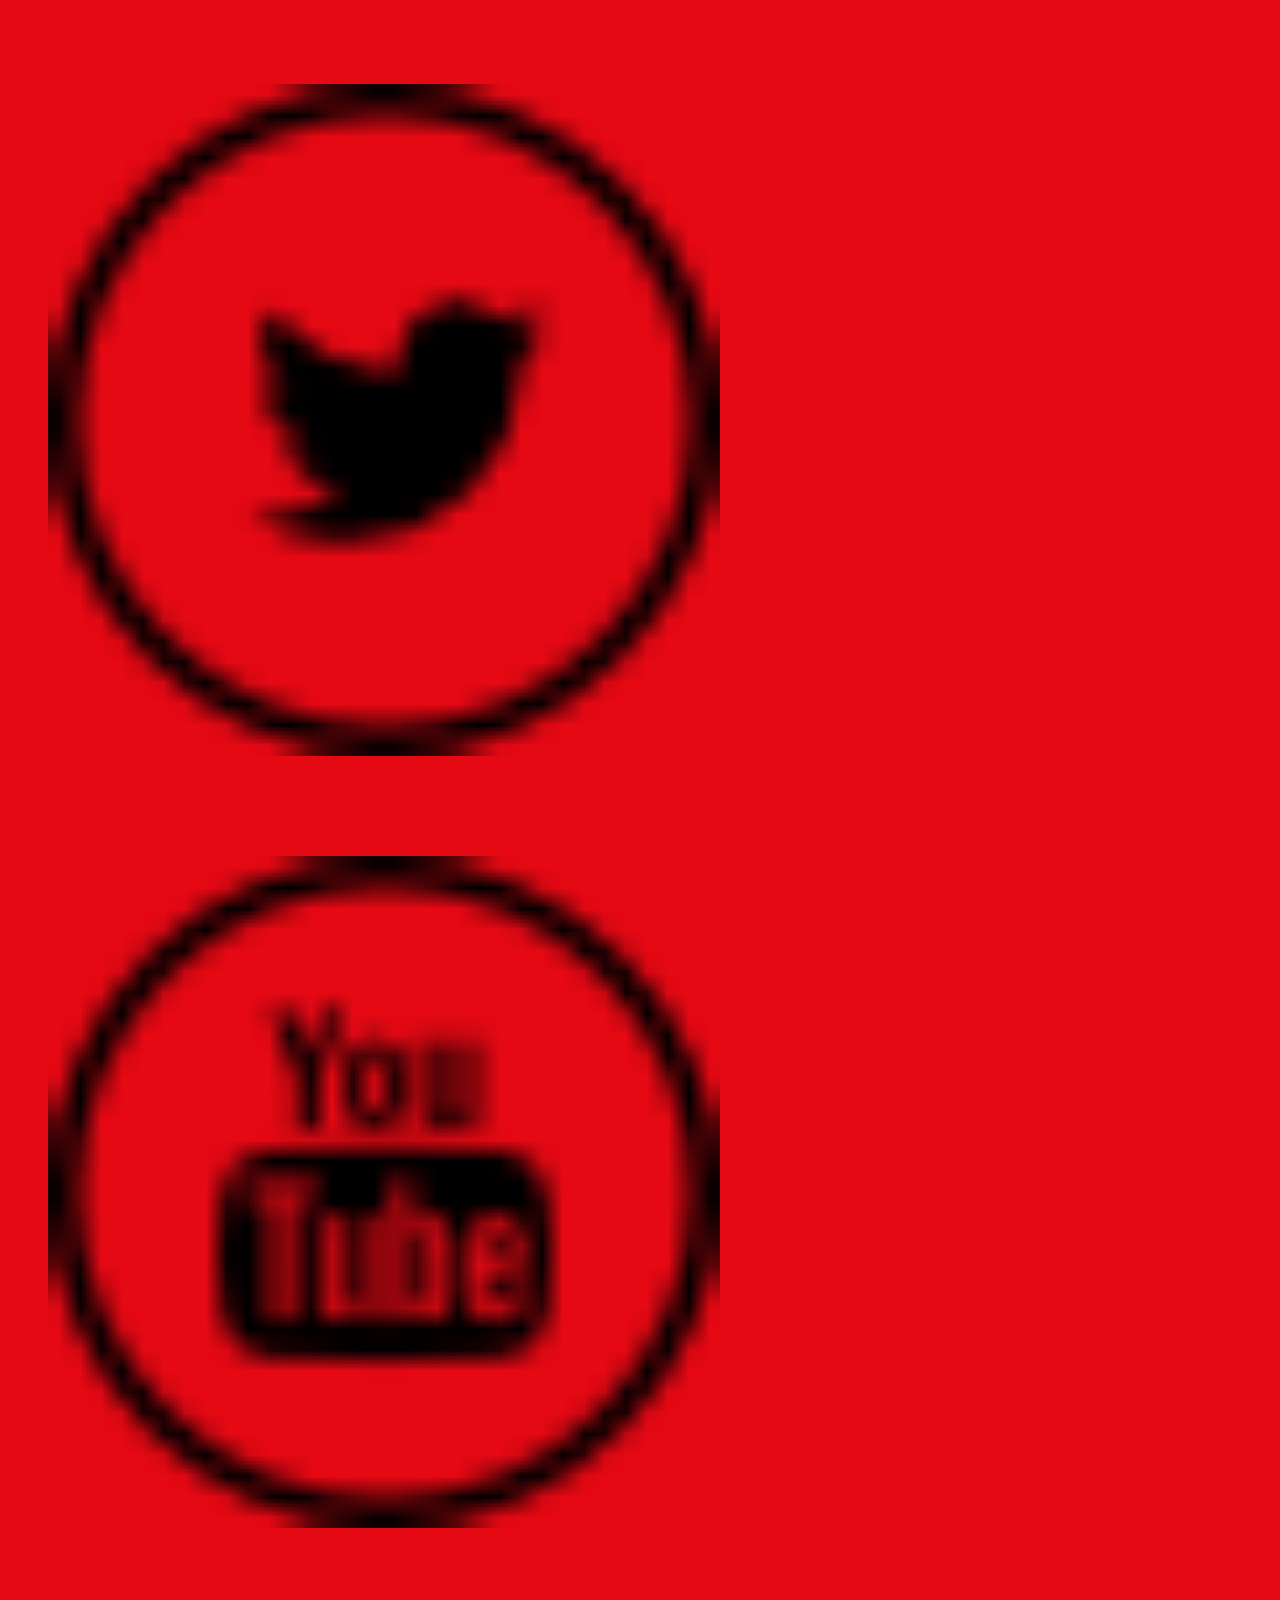
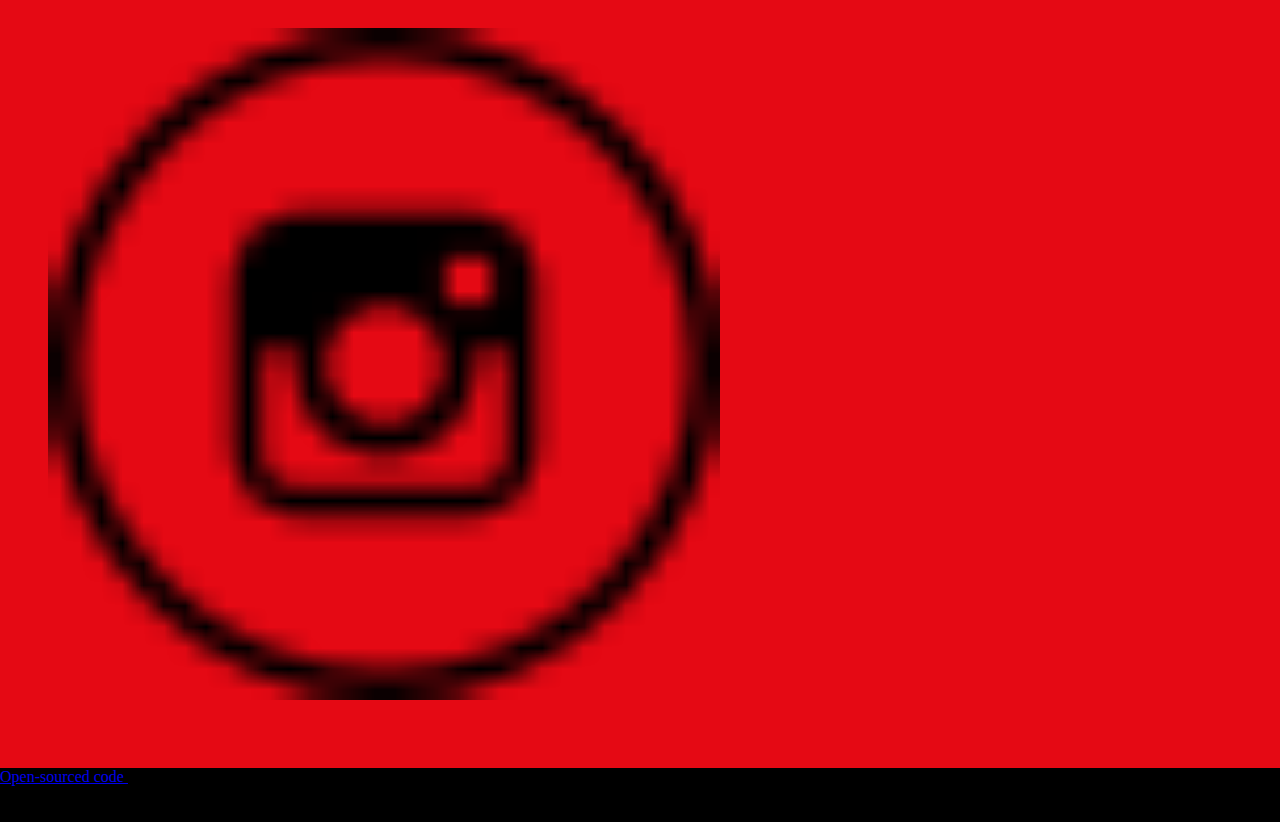
==== commit f323066a: "added social media icons" ====
--- a/index.html
+++ b/index.html
@@ -146,18 +146,35 @@
             <li><a class="careers" title="Careers Page" href="#">Careers</a></li>
             <li><a class="legal-notices" title="Legal Notices Page" href="#">Legal Notices</a></li>
             <li><a class="contact-us" title="Contact Us Page" href="#">Contact Us</a></li>
+            <li>
+                <div class="float-end social-media">
+                    <div class="row">
+                        <img src="/images/facebook-black-outline.png" class="w-25 h-25 facebook-icon" title="Facebook Icon"
+                            alt="Facebook Icon" />
+                        <img src="/images/twitter-black-outline.png" class="w-25 h-25 twitter-icon" title="Twitter Icon"
+                            alt="Twitter Icon" />
+                        <img src="/images/youtube-icon.png" class="w-25 h-25 youtube-icon" title="Youtube Icon" alt="Youtube Icon" />
+                        <img src="/images/instagram-black-outline.png" class="w-25 h-25 instagram-icon" title="Instagram Icon"
+                            alt="Instagram Icon" />
+                    </div>
+                </div>
+            </li>    
         </ul>
     </nav>
-    <a href="https://github.com/ASV185/validation-form">
-    Open-sourced code
-    </a> 
-     by Amanda Ventura
-    <br>
-    <span>
-        Illustration by storyset
-        <br>
-        Icons by Freepik 
-    </span>
+    <div class="open-sourced">
+        <div class="row">
+            <a href="https://github.com/ASV185/validation-form">
+                Open-sourced code
+            </a>
+            by Amanda Ventura
+            <br>
+            <span>
+                Illustration by storyset
+                <br>
+                Icons by Freepik
+            </span>
+        </div>
+    </div>
     </footer>
 </body>
 </html>--- a/src/style.css
+++ b/src/style.css
@@ -163,7 +163,7 @@
 
 #bottom-navbar {
   background: #e50914;
-  padding-bottom:5rem;
+  padding-bottom:1rem;
   padding-top: 2rem;
 }
 #bottom-navbar li a {
@@ -171,4 +171,9 @@
   color:#fff;
   font-family: "Roboto Slab", serif;
   font-size: 0.9rem;
+}
+
+.social-media {
+  background-color:#e50914;
+  padding:0;
 }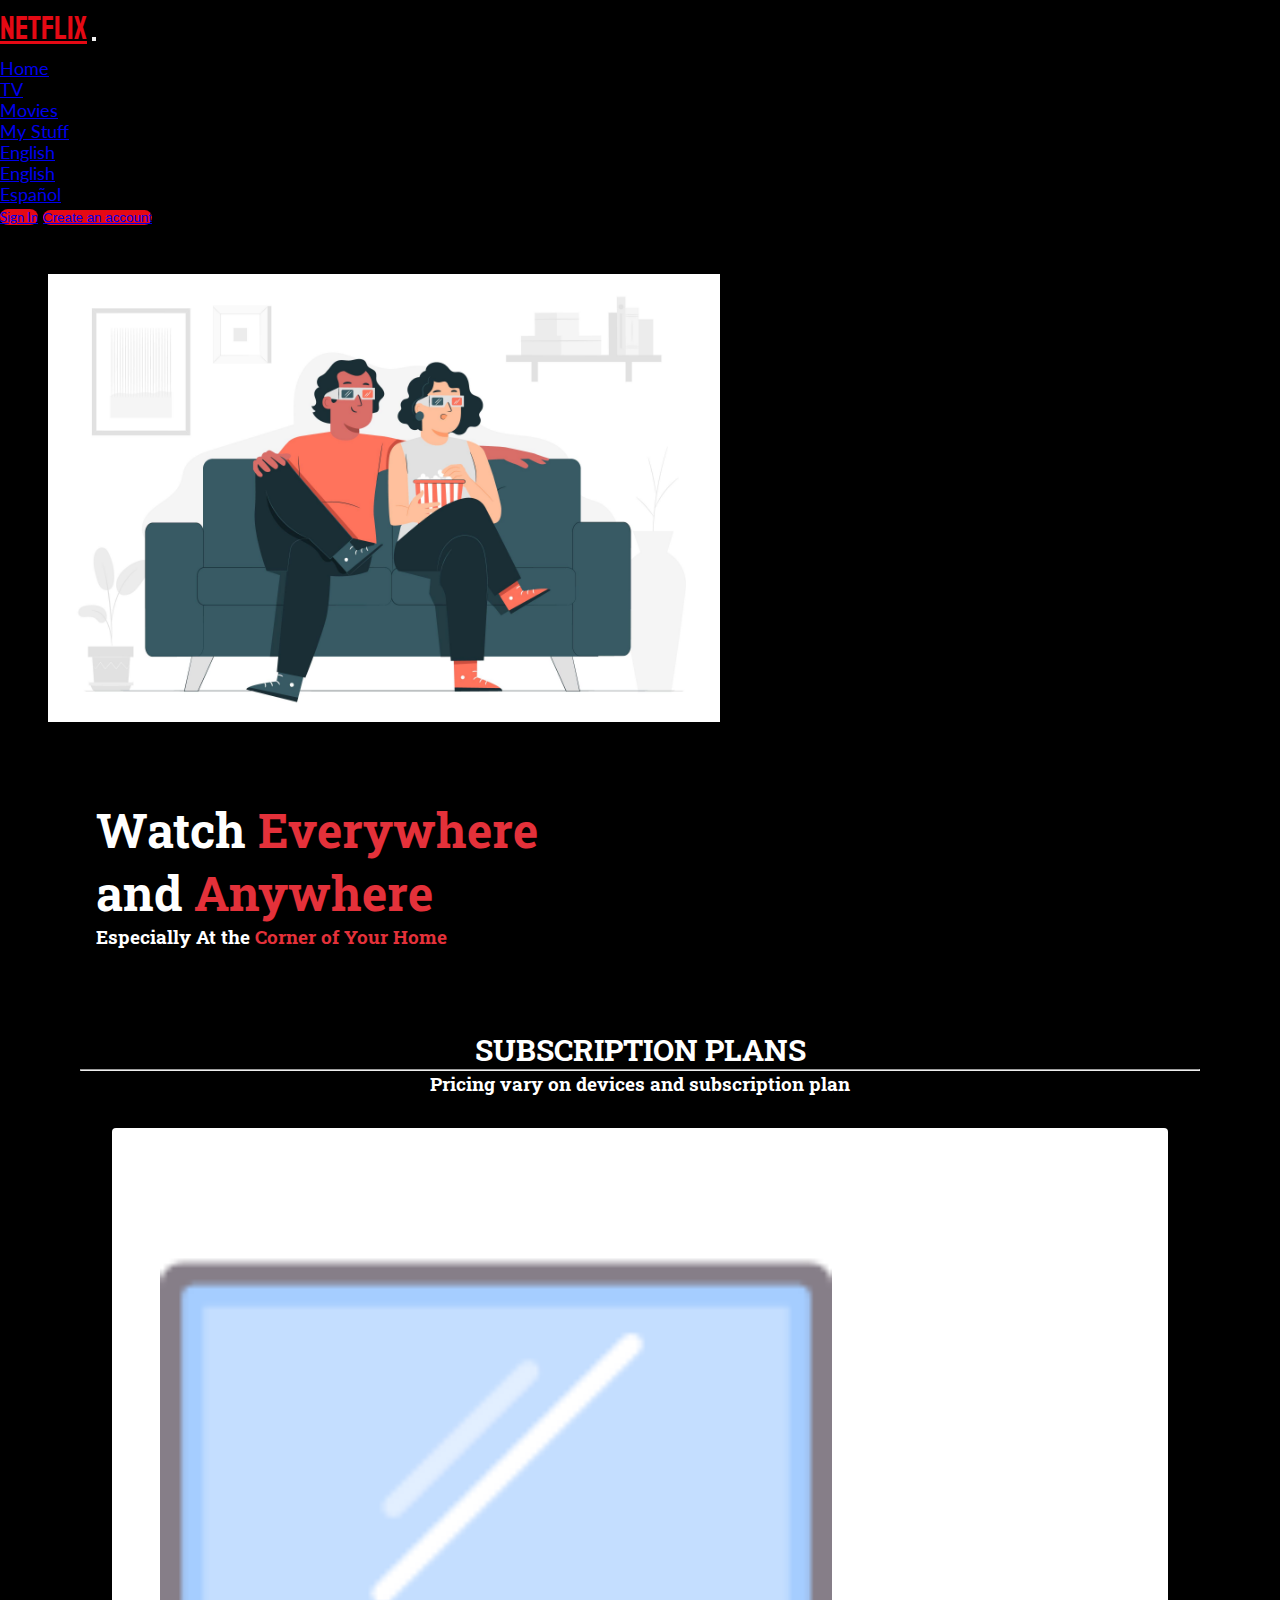
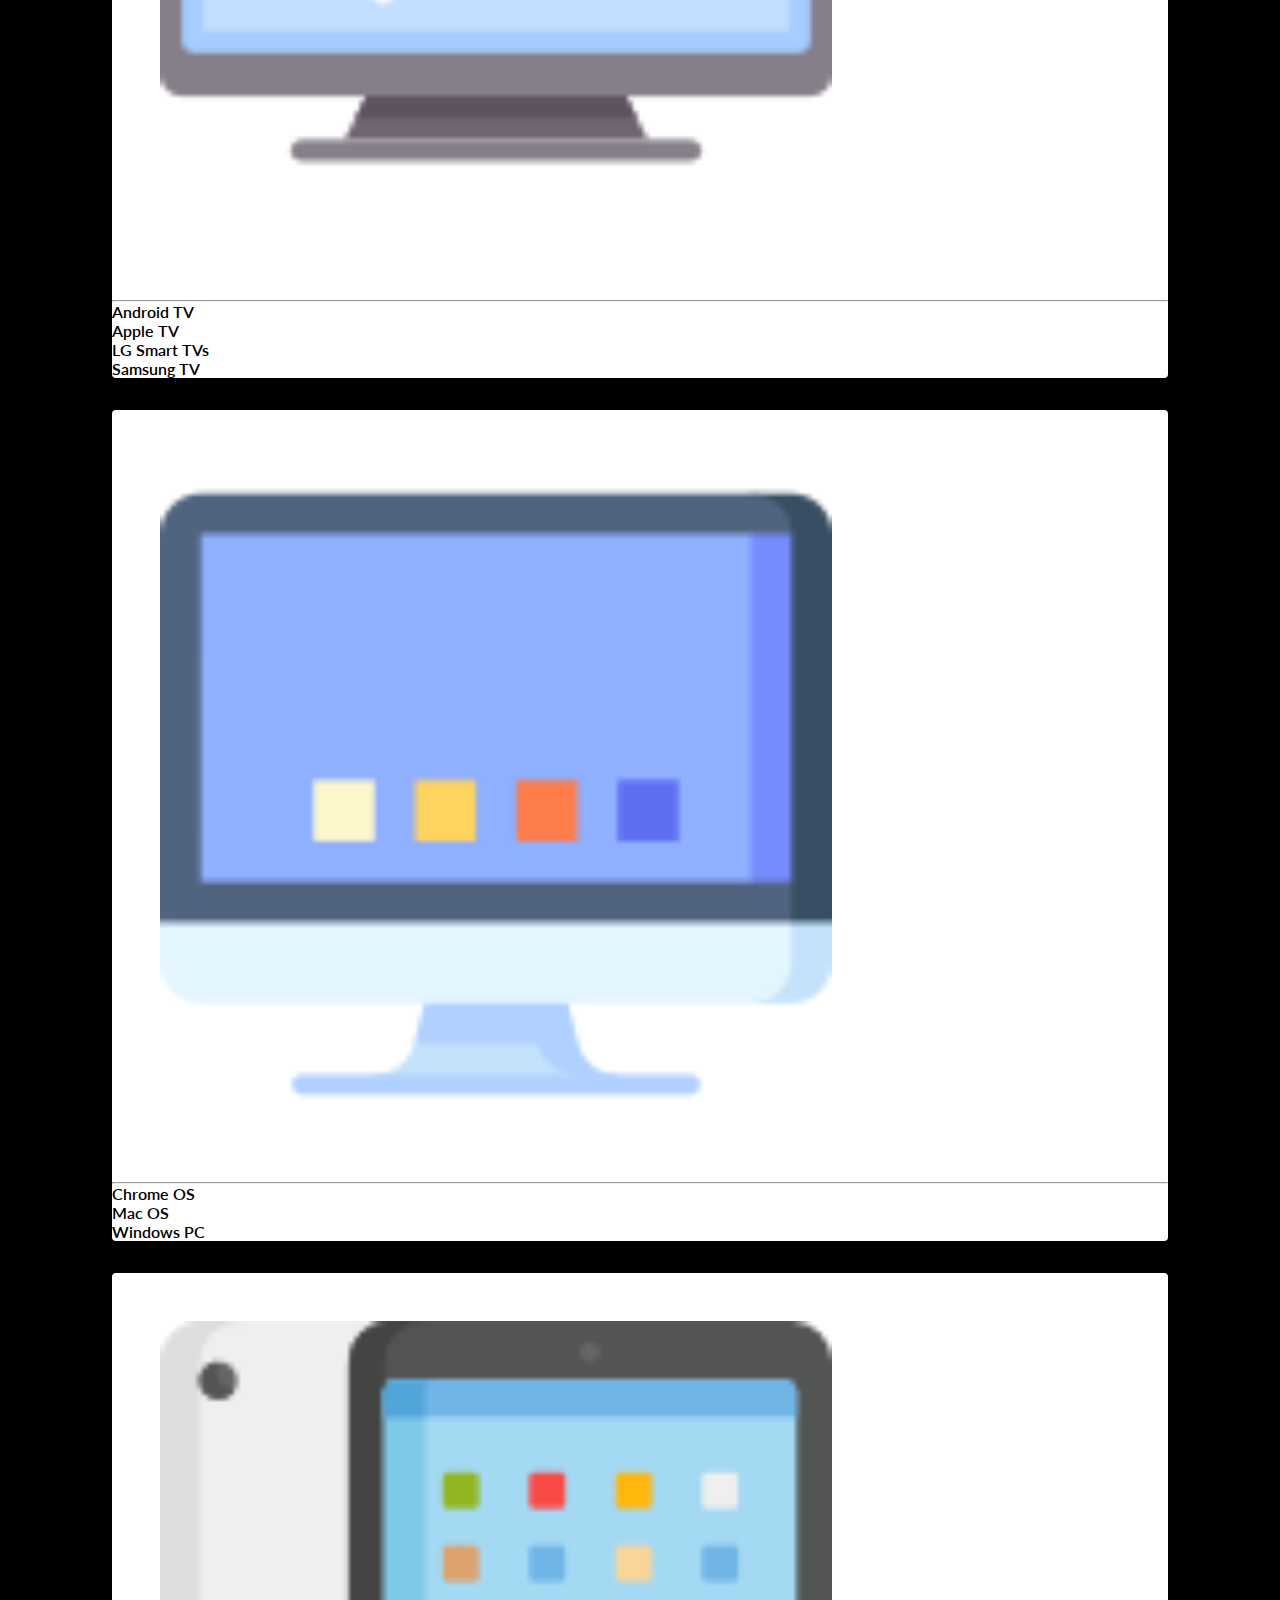
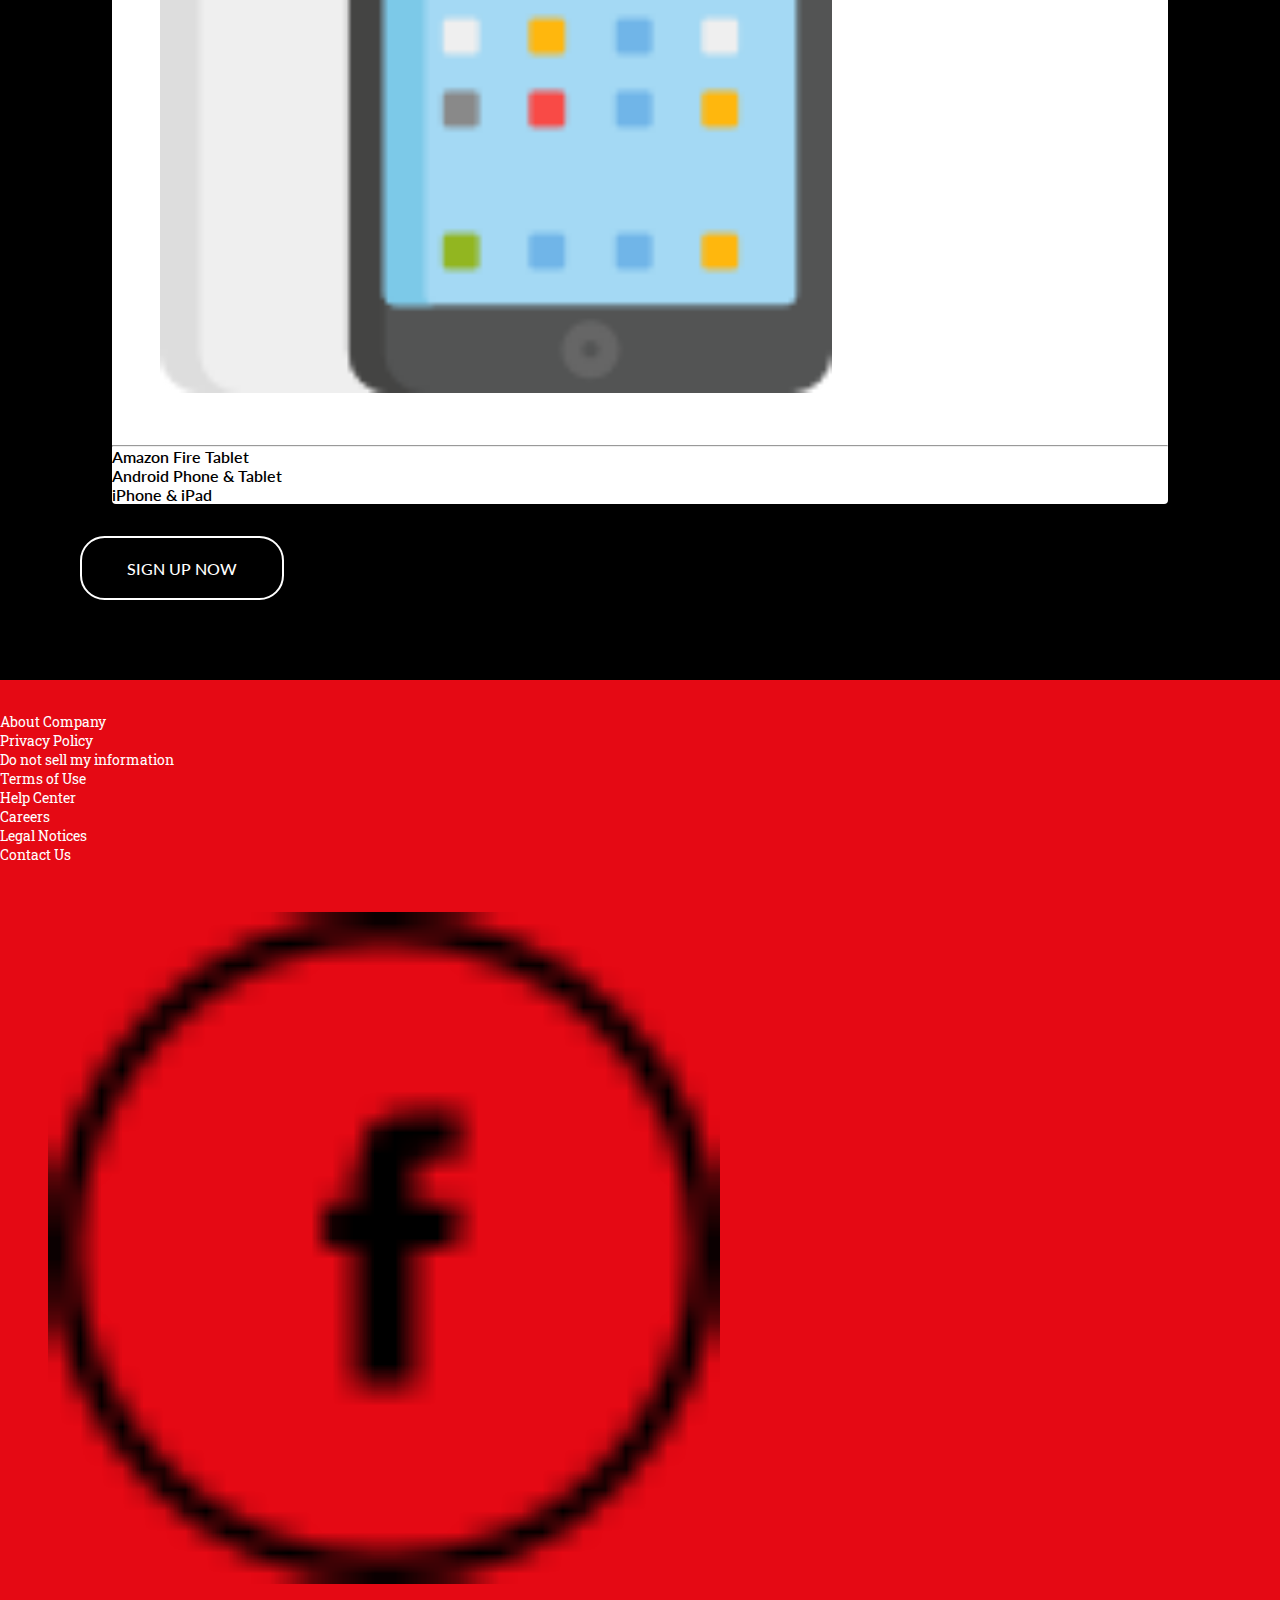
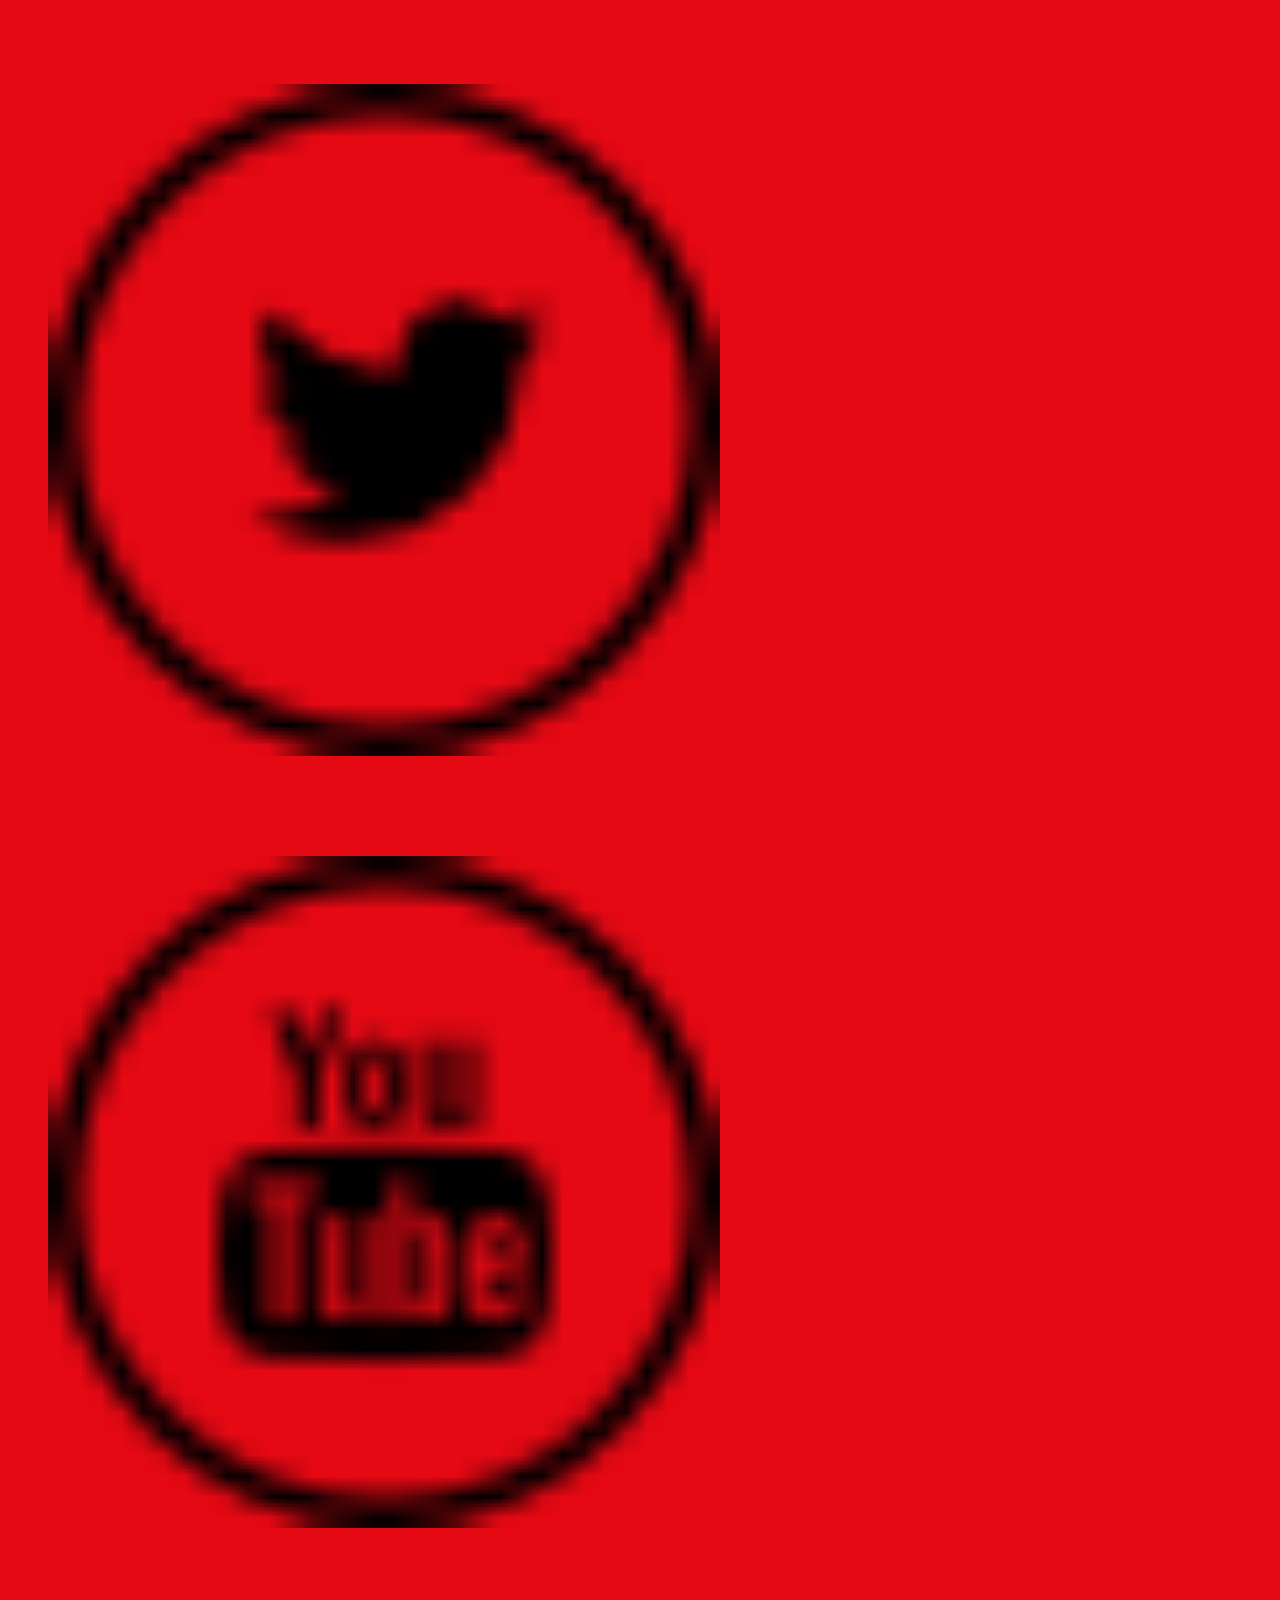
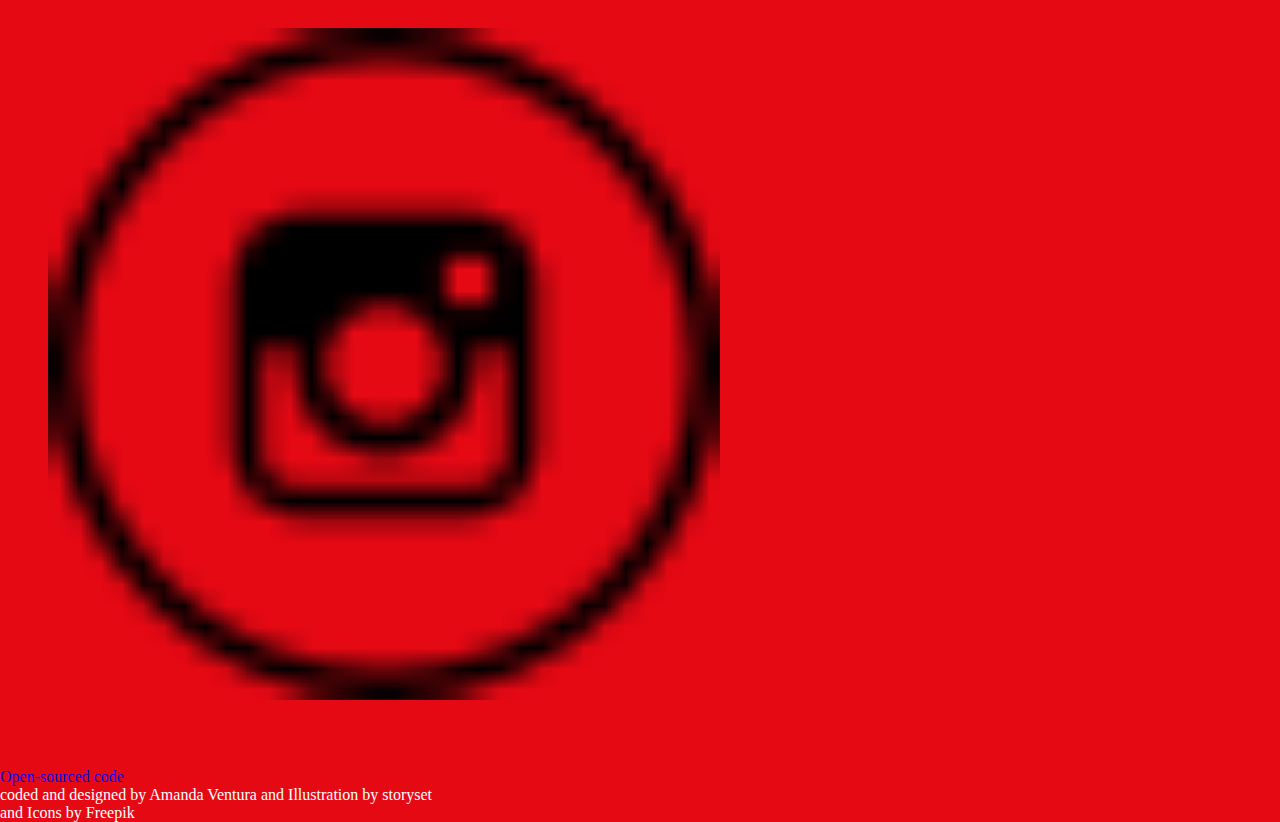
==== commit ac742e33: "minor changes and made styling changes to credits" ====
--- a/index.html
+++ b/index.html
@@ -1,5 +1,6 @@
 <!DOCTYPE html>
 <html lang="en">
+
 <head>
     <meta charset="UTF-8" />
     <meta name="viewport" content="width=device-width, initial-scale=1.0" />
@@ -18,16 +19,18 @@
     <link rel="preconnect" href="https://fonts.gstatic.com" crossorigin>
     <link href="https://fonts.googleapis.com/css2?family=Roboto+Slab&display=swap" rel="stylesheet">
     <script src="https://cdn.jsdelivr.net/npm/bootstrap@5.2.0-beta1/dist/js/bootstrap.min.js"
-    integrity="sha384-kjU+l4N0Yf4ZOJErLsIcvOU2qSb74wXpOhqTvwVx3OElZRweTnQ6d31fXEoRD1Jy"
-    crossorigin="anonymous"></script>
+        integrity="sha384-kjU+l4N0Yf4ZOJErLsIcvOU2qSb74wXpOhqTvwVx3OElZRweTnQ6d31fXEoRD1Jy"
+        crossorigin="anonymous"></script>
 </head>
+
 <body>
     <nav class="navbar navbar-expand-sm navbar-dark bg-dark sticky-top" id="mainNav">
         <div class="container-fluid d-flex justify-content-between">
             <div>
                 <a class="navbar-brand" id="navbar-brand" href="/index.html">NETFLIX</a>
-                <button class="navbar-toggler" type="button" data-bs-toggle="collapse" data-bs-target="#navbarNavDropdown"
-                    arias-controls="navbarNavDropdown" aria-expanded="false" aria-label="Toggle navigation">
+                <button class="navbar-toggler" type="button" data-bs-toggle="collapse"
+                    data-bs-target="#navbarNavDropdown" arias-controls="navbarNavDropdown" aria-expanded="false"
+                    aria-label="Toggle navigation">
                     <span class="navbar-toggler-icon"></span>
                 </button>
             </div>
@@ -72,109 +75,113 @@
         </div>
     </nav>
     <main>
-    <div class="container-fluid app-wrapper">
-        <div class="row">
-            <div class="col-md-6">
-                <img src="/images/couple-pic.jpg" id="couple-pic" class="img-fluid couple-pic rounded" alt="couple pic" />
-            </div>
-            <div class="col-md-5 mt-5 border-start">
-                <h1 class="mt-5 text-white">
-                    Watch <span class="red-text">Everywhere</span> 
-                    <br>
-                    and   <span class="red-text">Anywhere</span>
-                </h1>
-                <h3 class="mt-3 text-white">
-                    Especially At the <span class="red-text">Corner of Your Home</span>
-                </h3>
+        <div class="container-fluid app-wrapper">
+            <div class="row">
+                <div class="col-md-6">
+                    <img src="/images/couple-pic.jpg" id="couple-pic" class="img-fluid couple-pic rounded"
+                        alt="couple pic" />
+                </div>
+                <div class="col-md-5 mt-5 border-start">
+                    <h1 class="mt-5 text-white">
+                        Watch <span class="red-text">Everywhere</span>
+                        <br>
+                        and <span class="red-text">Anywhere</span>
+                    </h1>
+                    <h3 class="mt-3 text-white">
+                        Especially At the <span class="red-text">Corner of Your Home</span>
+                    </h3>
+                </div>
             </div>
         </div>
-    </div>
-    <div class="container-fluid" id="devices" class="devices">
-        <h2 class="mt-5">Subscription Plans</h2>
-        <span class="bold-red-line">
-        <hr>
-        </span>
-        <h3>Pricing vary on devices and subscription plan</h3>
-        <div class="row">
-            <div class="col-md-3 device" id="device">
-                <img src="/images/tv.png" id="tv-pic" class="img-fluid tv-pic" alt="tv-pic" />
-                <span class="bold-black">
+        <div class="container-fluid" id="devices" class="devices">
+            <h2 class="mt-5">Subscription Plans</h2>
+            <span class="bold-red-line">
                 <hr>
+            </span>
+            <h3>Pricing vary on devices and subscription plan</h3>
+            <div class="row">
+                <div class="col-md-3 device" id="device">
+                    <img src="/images/tv.png" id="tv-pic" class="img-fluid tv-pic" alt="tv-pic" />
+                    <span class="bold-black">
+                        <hr>
+                    </span>
+                    <ul id="device-type">
+                        <li>Android TV</li>
+                        <li>Apple TV</li>
+                        <li>LG Smart TVs</li>
+                        <li>Samsung TV</li>
+                    </ul>
+                </div>
+                <div class="col-md-3 device" id="device">
+                    <img src="/images/desktop.png" id="desktop-pic" class="img-fluid desktop-pic" alt="desktop-pic" />
+                    <span class="bold-black">
+                        <hr>
+                    </span>
+                    <ul id="device-type">
+                        <li>Chrome OS</li>
+                        <li>Mac OS</li>
+                        <li>Windows PC</li>
+                    </ul>
+                </div>
+                <div class="col-md-3 device" id="device">
+                    <img src="/images/tablet.png" id="tablet-pic" class="img-fluid tablet-pic" alt="tablet-pic"></i>
+                    <span class="bold-black">
+                        <hr>
+                    </span>
+                    <ul id="device-type">
+                        <li>Amazon Fire Tablet</li>
+                        <li>Android Phone & Tablet</li>
+                        <li>iPhone & iPad</li>
+                    </ul>
+                </div>
+            </div>
+            <button title="Sign Up Button" class="signupbttn mx-auto my-5">Sign up now</button>
+        </div>
+    </main>
+    <footer>
+        <nav>
+            <ul id="bottom-navbar" class="d-flex justify-content-sm-around">
+                <li><a class="company-page" title="Company Page" href="#">About Company</a></li>
+                <li><a class="privacy-policy" title="Privacy Policy Page" href="#">Privacy Policy</a></li>
+                <li><a class="do-not-sell-my-information" title="Do not sell my information page" href="#">
+                        Do not sell my information</a></li>
+                <li><a class="terms-of-use" title="Terms of Use Page" href="#">Terms of Use</a></li>
+                <li><a class="help-center" title="Help Center Page" href="#">Help Center</a></li>
+                <li><a class="careers" title="Careers Page" href="#">Careers</a></li>
+                <li><a class="legal-notices" title="Legal Notices Page" href="#">Legal Notices</a></li>
+                <li><a class="contact-us" title="Contact Us Page" href="#">Contact Us</a></li>
+                <li>
+                    <div class="float-end social-media">
+                        <div class="row">
+                            <img src="/images/facebook-black-outline.png" class="w-25 h-25 facebook-icon"
+                                title="Facebook Icon" alt="Facebook Icon" />
+                            <img src="/images/twitter-black-outline.png" class="w-25 h-25 twitter-icon"
+                                title="Twitter Icon" alt="Twitter Icon" />
+                            <img src="/images/youtube-icon.png" class="w-25 h-25 youtube-icon" title="Youtube Icon"
+                                alt="Youtube Icon" />
+                            <img src="/images/instagram-black-outline.png" class="w-25 h-25 instagram-icon"
+                                title="Instagram Icon" alt="Instagram Icon" />
+                        </div>
+                    </div>
+                </li>
+            </ul>
+        </nav>
+        <div class="open-sourced text-center text-white p-2">
+            <div class="row">
+                <a href="https://github.com/ASV185/validation-form" class="text-white">
+                    Open-sourced code
+                </a>
+                <br>
+                <span>
+                    coded and designed by Amanda Ventura and
+                    Illustration by storyset
+                    <br>
+                    and
+                    Icons by Freepik
                 </span>
-                <ul id="device-type">
-                    <li>Android TV</li>
-                    <li>Apple TV</li>
-                    <li>LG Smart TVs</li>
-                    <li>Samsung TV</li>
-                </ul>
-            </div>
-            <div class="col-md-3 device" id="device">
-                <img src="/images/desktop.png" id="desktop-pic" class="img-fluid desktop-pic" alt="desktop-pic" />
-                <span class="bold-black">
-                <hr>
-                </span>
-                <ul id="device-type">
-                    <li>Chrome OS</li>
-                    <li>Mac OS</li>
-                    <li>Windows PC</li>
-                </ul>
-            </div>
-            <div class="col-md-3 device" id="device">
-                <img src="/images/tablet.png" id="tablet-pic" class="img-fluid tablet-pic" alt="tablet-pic"></i>
-                <span class="bold-black">
-                <hr>
-                </span>
-                <ul id="device-type">
-                    <li>Amazon Fire Tablet</li>
-                    <li>Android Phone & Tablet</li>
-                    <li>iPhone & iPad</li>
-                </ul>
             </div>
         </div>
-        <button title="Sign Up Button" class="signupbttn mx-auto my-5">Sign up now</button>
-    </div>
-    </main>
-    <footer>
-    <nav>
-        <ul id="bottom-navbar" class="d-flex justify-content-sm-around">
-            <li><a class="company-page" title="Company Page" href="#">About Company</a></li>
-            <li><a class="privacy-policy" title="Privacy Policy Page" href="#">Privacy Policy</a></li>
-            <li><a class="do-not-sell-my-information" title="Do not sell my information page" href="#">
-                Do not sell my information</a></li>
-            <li><a class="terms-of-use" title="Terms of Use Page" href="#">Terms of Use</a></li>
-            <li><a class="help-center" title="Help Center Page" href="#">Help Center</a></li>
-            <li><a class="careers" title="Careers Page" href="#">Careers</a></li>
-            <li><a class="legal-notices" title="Legal Notices Page" href="#">Legal Notices</a></li>
-            <li><a class="contact-us" title="Contact Us Page" href="#">Contact Us</a></li>
-            <li>
-                <div class="float-end social-media">
-                    <div class="row">
-                        <img src="/images/facebook-black-outline.png" class="w-25 h-25 facebook-icon" title="Facebook Icon"
-                            alt="Facebook Icon" />
-                        <img src="/images/twitter-black-outline.png" class="w-25 h-25 twitter-icon" title="Twitter Icon"
-                            alt="Twitter Icon" />
-                        <img src="/images/youtube-icon.png" class="w-25 h-25 youtube-icon" title="Youtube Icon" alt="Youtube Icon" />
-                        <img src="/images/instagram-black-outline.png" class="w-25 h-25 instagram-icon" title="Instagram Icon"
-                            alt="Instagram Icon" />
-                    </div>
-                </div>
-            </li>    
-        </ul>
-    </nav>
-    <div class="open-sourced">
-        <div class="row">
-            <a href="https://github.com/ASV185/validation-form">
-                Open-sourced code
-            </a>
-            by Amanda Ventura
-            <br>
-            <span>
-                Illustration by storyset
-                <br>
-                Icons by Freepik
-            </span>
-        </div>
-    </div>
     </footer>
 </body>
+
 </html>--- a/src/style.css
+++ b/src/style.css
@@ -8,20 +8,20 @@
 }
 
 .red-text {
-  color:#e4313a;
+  color: #e4313a;
 }
 
 ul {
   list-style: none;
 }
 
- h1 {
+h1 {
   font-family: "Roboto Slab", serif;
   color: #fff;
   font-size: 3rem;
   margin: auto;
-  width:85%;
-  margin-top:1.5rem;
+  width: 85%;
+  margin-top: 1.5rem;
 }
 
 h1:hover {
@@ -30,37 +30,36 @@
 
 h3 {
   font-family: "Roboto Slab", serif;
-  color:#fff;
+  color: #fff;
   font-size: 1.2rem;
-  margin:auto;
-  width:85%;
+  margin: auto;
+  width: 85%;
 }
 
 h3:hover {
   cursor: pointer;
 }
 
-
 #devices button {
   display: block;
   font-family: "Lato", sans-serif;
   text-decoration: none;
-  color:#fff;
+  color: #fff;
   background-color: #000;
   border: 2px solid white;
   text-transform: uppercase;
   border-radius: 1.5em;
   padding: 1.25em 2.75em;
   font-size: 1.025rem;
-  font-weight:500;
+  font-weight: 500;
   transition: color 0.25s, border-color 0.25s, box-shadow 0.25s, transform 0.25s;
 }
 
 #devices button:hover {
-  border-color:#e50914;
-  color:#fff;
+  border-color: #e50914;
+  color: #fff;
   box-shadow: 0 0.5rem 0.75rem -0.4rem #e50914;
-  transform:translateY(-0.25rem);
+  transform: translateY(-0.25rem);
   cursor: pointer;
 }
 
@@ -70,7 +69,7 @@
   text-shadow: 0 0.5rem 0.75 -0.4rem #e4313a;
   font-size: 1.9rem;
   text-align: center;
-  text-transform:uppercase;
+  text-transform: uppercase;
 }
 
 #devices h2:hover {
@@ -101,16 +100,15 @@
 
 #device:hover {
   background-color: #ff4646;
-  cursor:pointer;
+  cursor: pointer;
 }
 
 #device-type li {
   list-style: none;
   font-family: "Lato", sans-serif;
-  color:#000;
-  font-weight:600;
+  color: #000;
+  font-weight: 600;
 }
-
 
 .app-wrapper {
   background-color: #000000;
@@ -124,8 +122,8 @@
 
 .red-bttn {
   background-color: #e50914;
-  color:#fff;
-  border:none;
+  color: #fff;
+  border: none;
   border-radius: 0.5rem;
   box-shadow: 0.2rem 0.2rem 0.25rem #000;
 }
@@ -152,7 +150,7 @@
   padding: 50px;
   margin: 50px;
   border-radius: 5px;
-  color:rgb(49, 46, 46);
+  color: rgb(49, 46, 46);
 }
 
 .form-group {
@@ -163,17 +161,30 @@
 
 #bottom-navbar {
   background: #e50914;
-  padding-bottom:1rem;
+  padding-bottom: 1rem;
   padding-top: 2rem;
 }
 #bottom-navbar li a {
   text-decoration: none;
-  color:#fff;
+  color: #fff;
   font-family: "Roboto Slab", serif;
   font-size: 0.9rem;
 }
 
 .social-media {
-  background-color:#e50914;
-  padding:0;
-}+  background-color: #e50914;
+  padding: 0;
+}
+
+.open-sourced {
+  background-color: #e50914;
+  color: #fff;
+}
+
+.open-sourced a {
+  text-decoration: none;
+}
+
+footer ul {
+  margin-bottom: 0;
+}
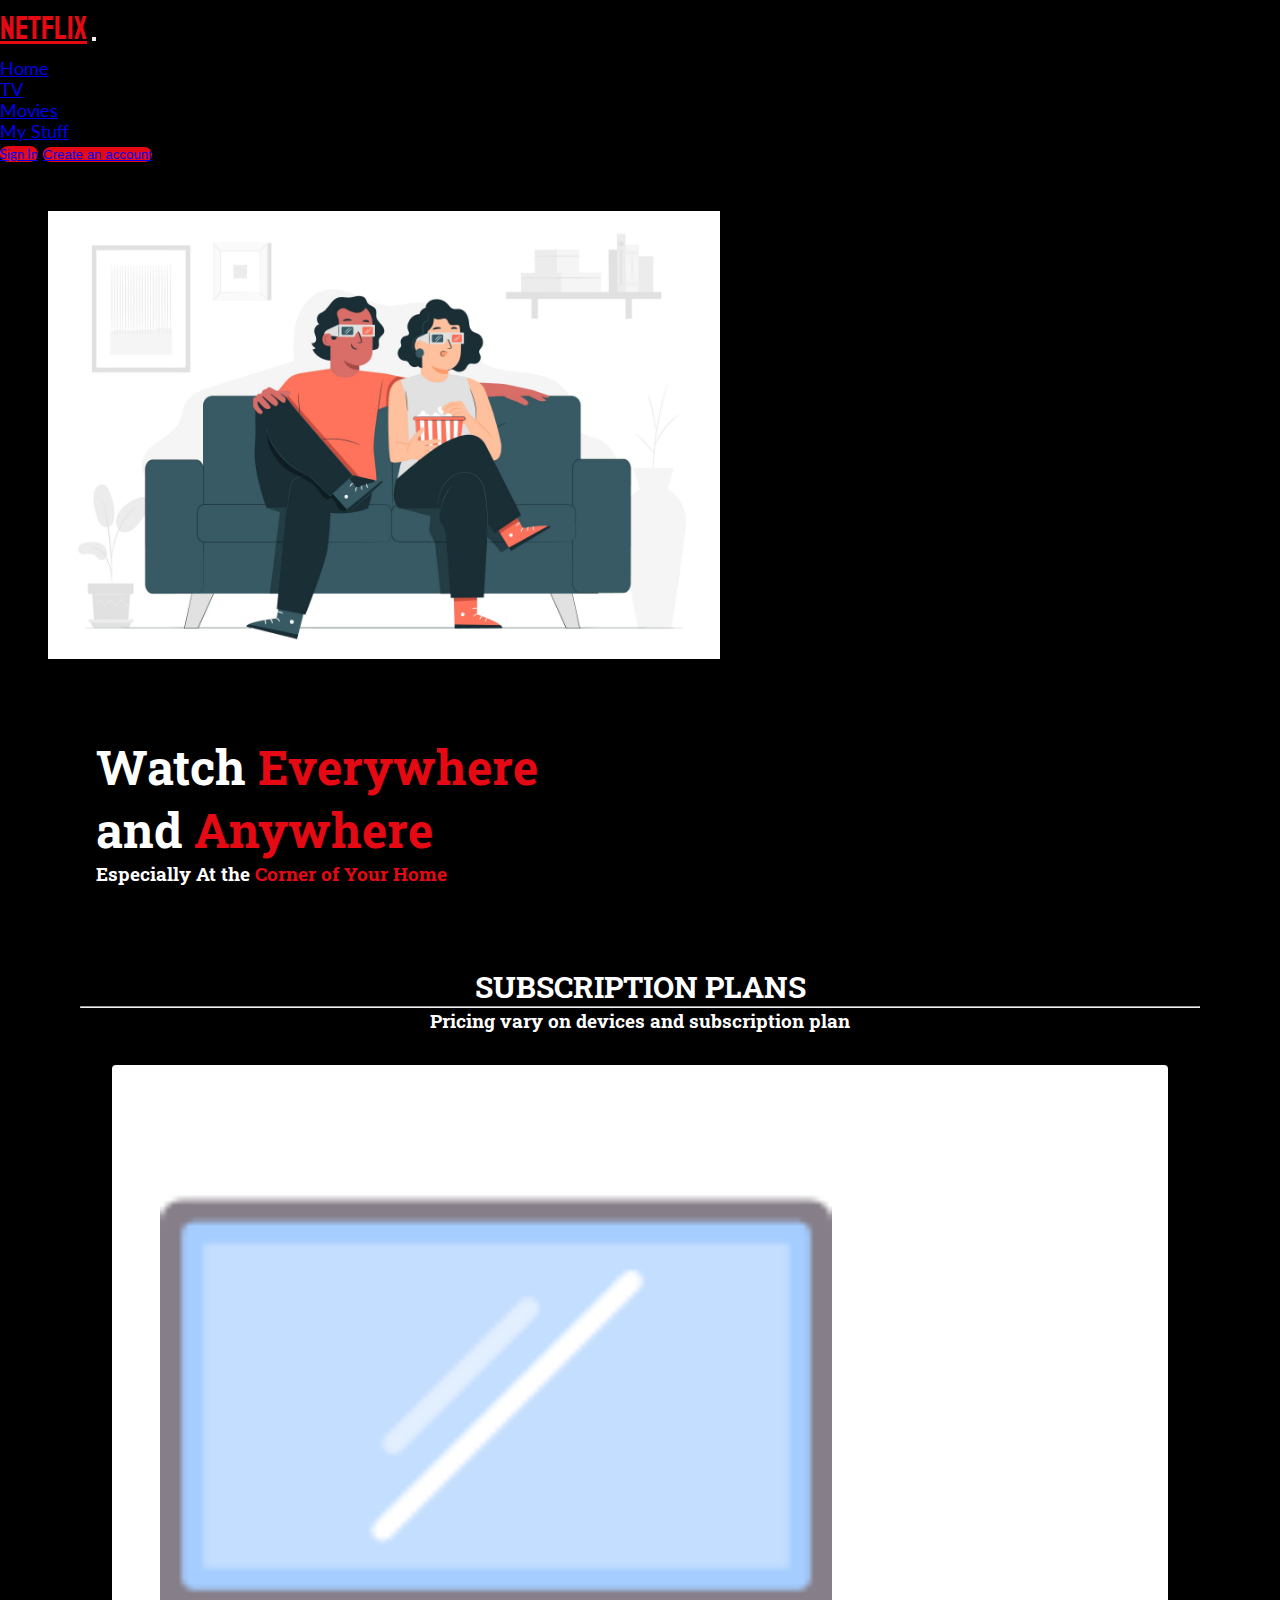
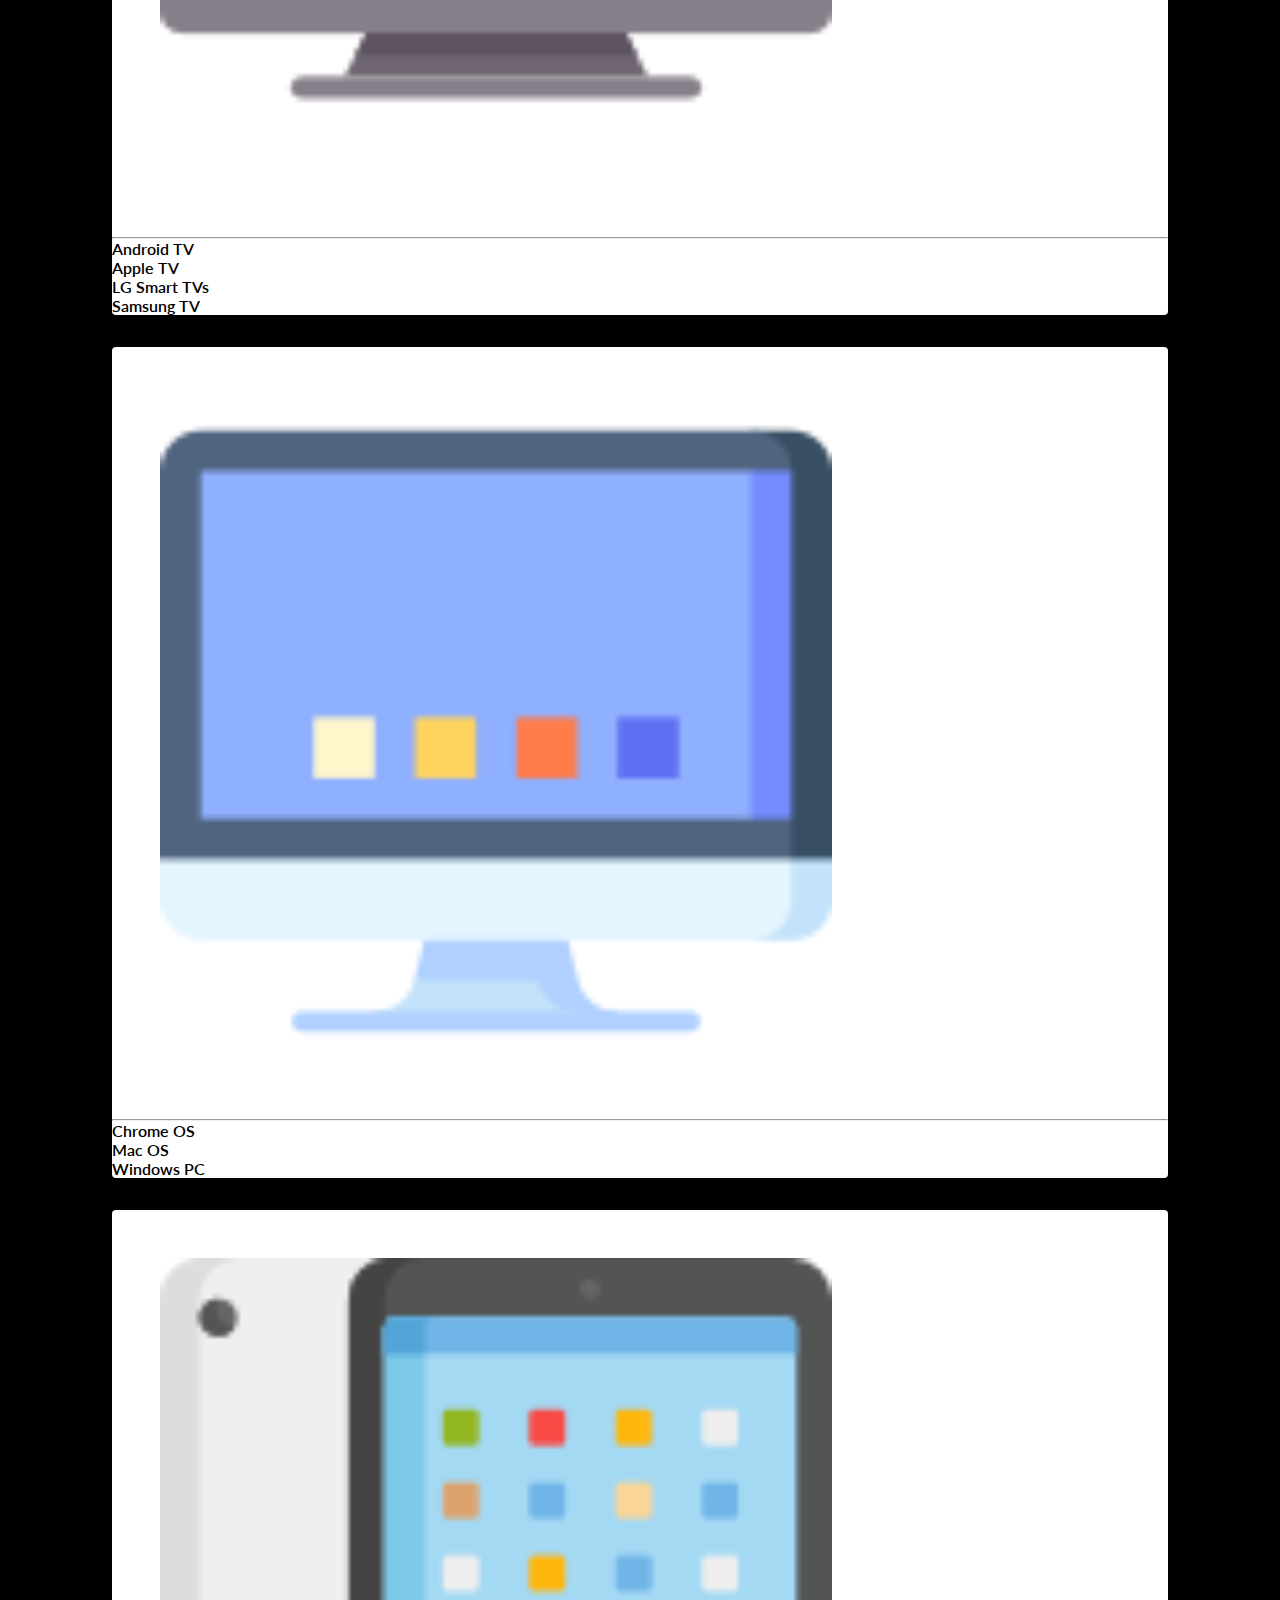
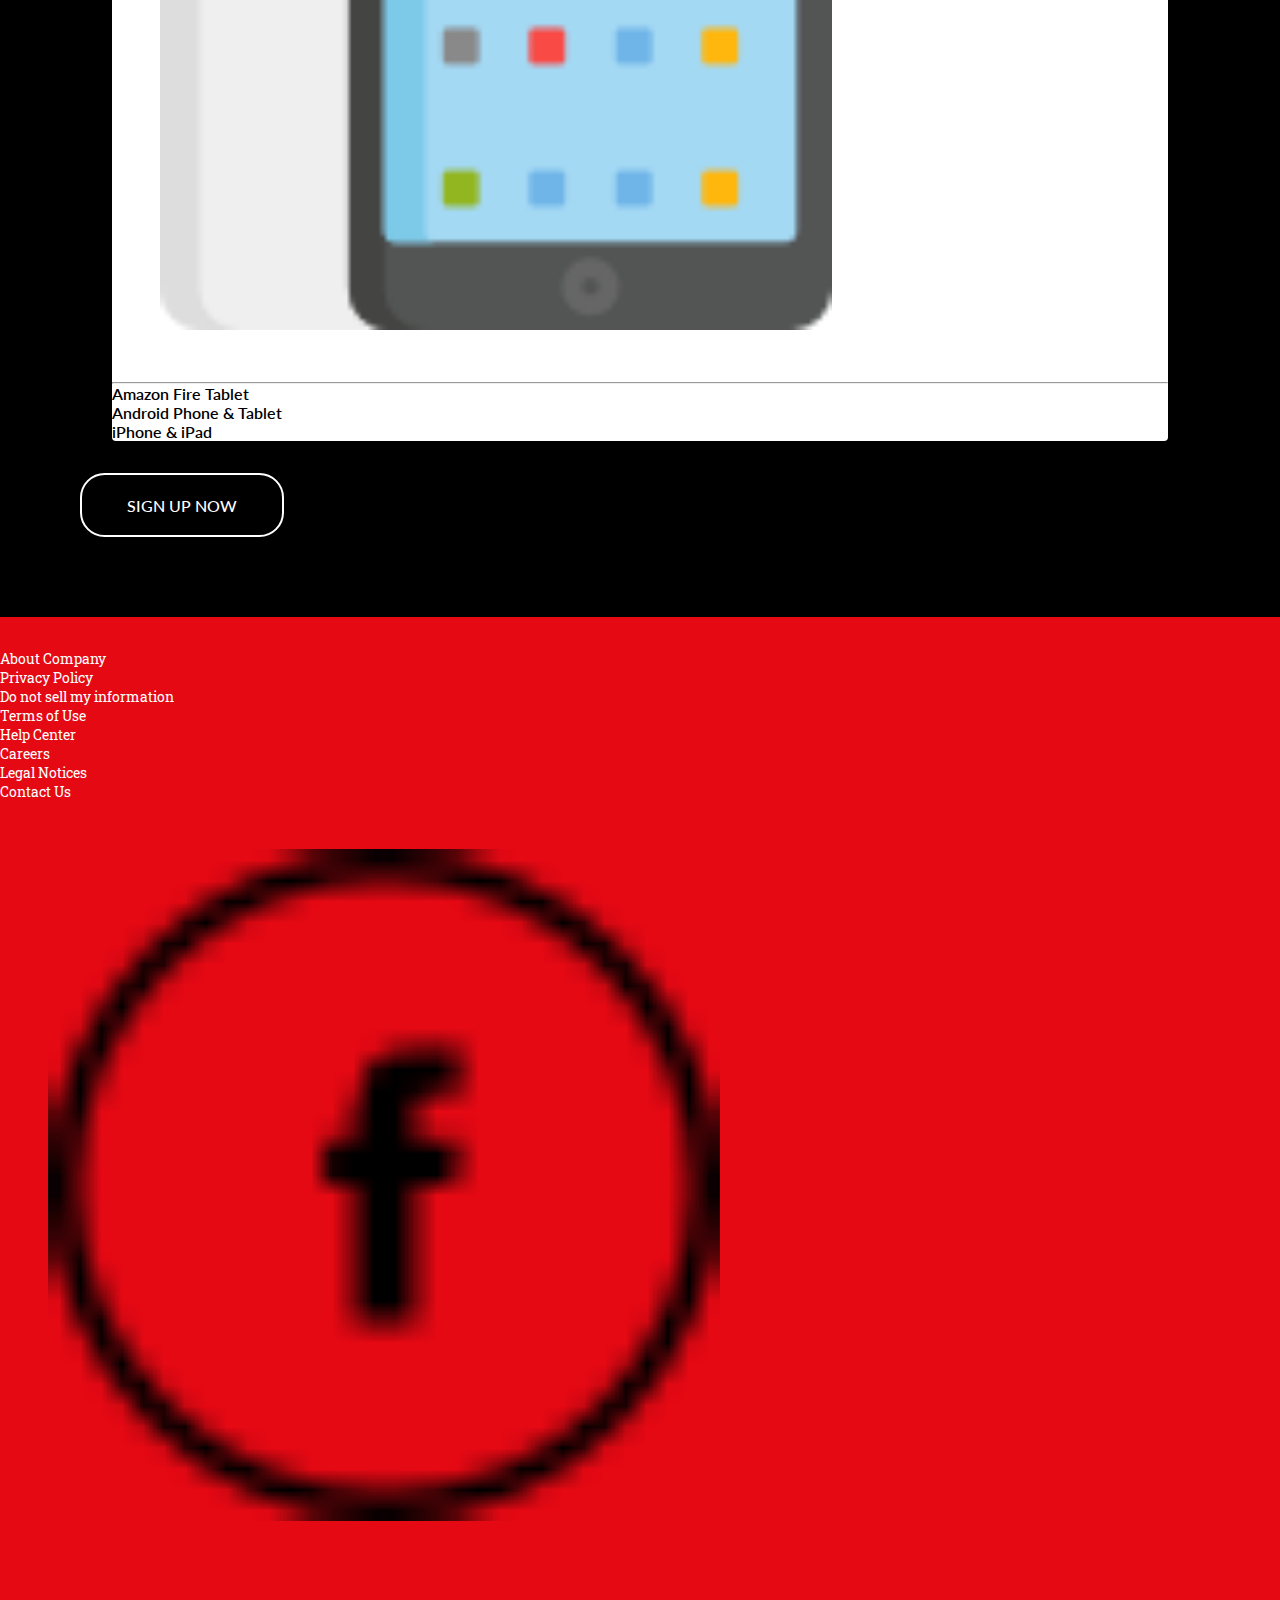
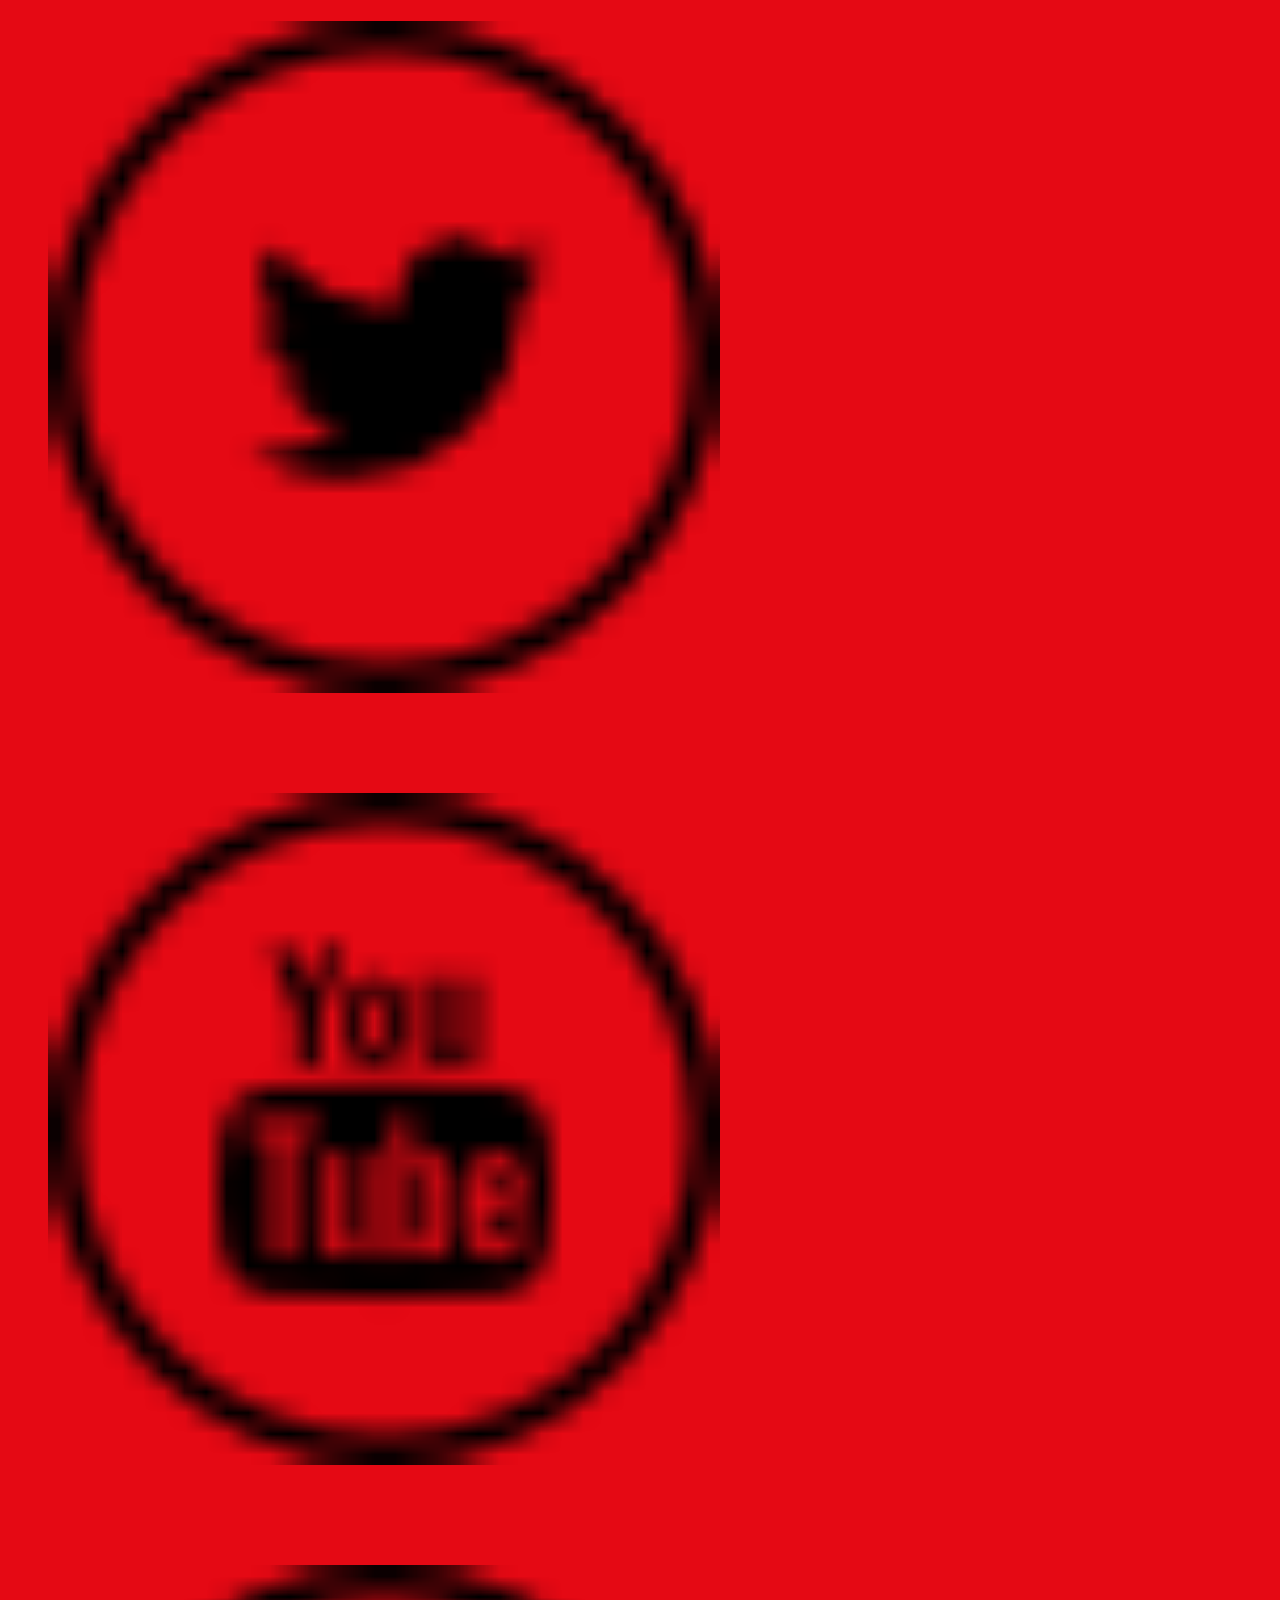
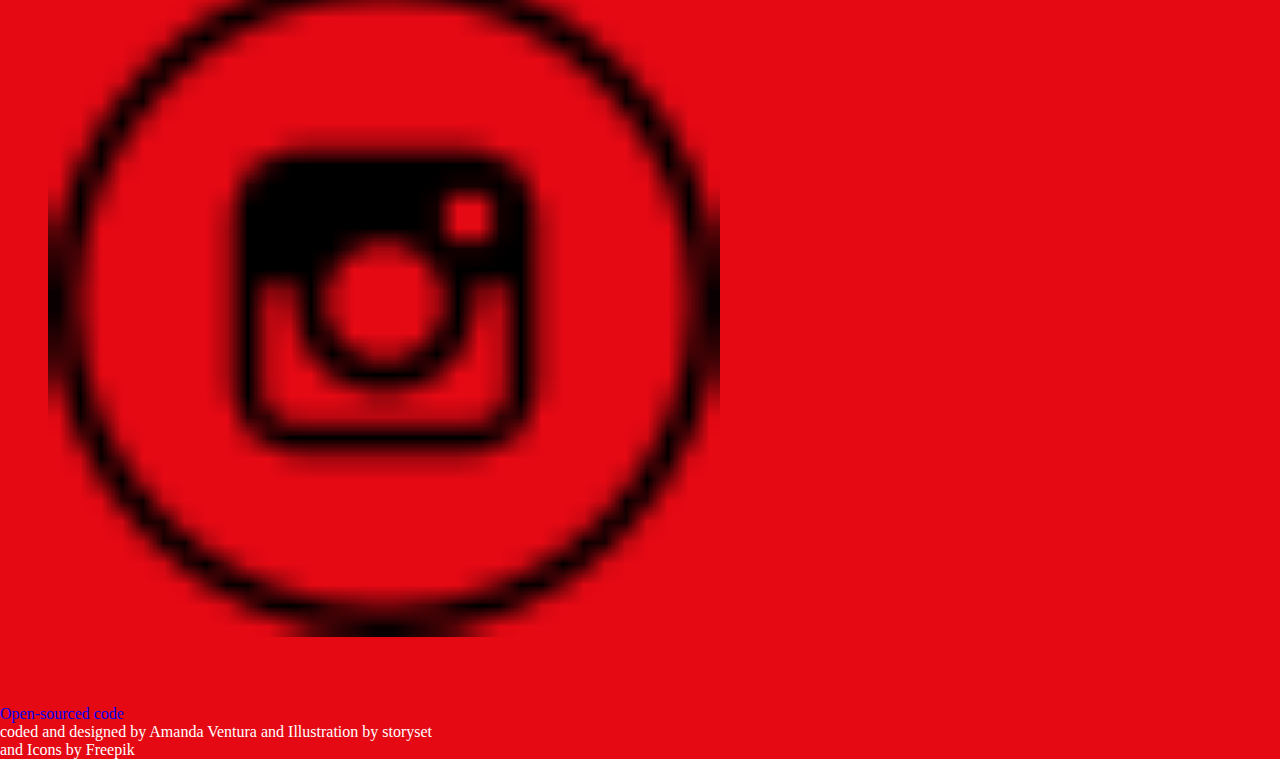
==== commit 5e1d7a17: "added navigation links" ====
--- a/index.html
+++ b/index.html
@@ -40,23 +40,13 @@
                         <a class="nav-link active" aria-current="page" href="/index.html">Home</a>
                     </li>
                     <li class="nav-item">
-                        <a class="nav-link" href="#">TV</a>
+                        <a class="nav-link" href="index.html">TV</a>
                     </li>
                     <li class="nav-item">
-                        <a class="nav-link" href="#">Movies</a>
+                        <a class="nav-link" href="index.html">Movies</a>
                     </li>
                     <li class="nav-item">
-                        <a class="nav-link" href="#">My Stuff</a>
-                    </li>
-                    <li class="nav-item dropdown">
-                        <a class="nav-link dropdown-toggle" href="#" id="navbarDropdownMenuLink" role="button"
-                            data-bs-toggle="dropdown" aria-expanded="false">
-                            English
-                        </a>
-                        <ul class="dropdown-menu" aria-labelledby="navbarDropdownMenuLink">
-                            <li><a class="dropdown-item" href="/index.html">English</a></li>
-                            <li><a class="dropdown-item" href="#">Español</a></li>
-                        </ul>
+                        <a class="nav-link" href="mystuff.html">My Stuff</a>
                     </li>
                 </ul>
             </div>
--- a/src/style.css
+++ b/src/style.css
@@ -1,14 +1,24 @@
+:root {
+  --primary-color: #e4313a;
+  --secondary-color: black;
+  --third-color: #e50914;
+  --accent-color: white;
+  --primary-font-family: "Roboto Slab", serif;
+  --secondary-font-family: "Lato", sans-serif;
+  --accent-font-family: "Koulen", cursive;
+}
+
 * {
   margin: 0;
   padding: 0;
 }
 
 body {
-  background-color: #000;
+  background-color: var(--secondary-color);
 }
 
 .red-text {
-  color: #e4313a;
+  color: var(--third-color);
 }
 
 ul {
@@ -16,8 +26,8 @@
 }
 
 h1 {
-  font-family: "Roboto Slab", serif;
-  color: #fff;
+  font-family: var(--primary-font-family);
+  color: var(--accent-color);
   font-size: 3rem;
   margin: auto;
   width: 85%;
@@ -29,8 +39,8 @@
 }
 
 h3 {
-  font-family: "Roboto Slab", serif;
-  color: #fff;
+  font-family: var(--primary-font-family);
+  color: var(--accent-color);
   font-size: 1.2rem;
   margin: auto;
   width: 85%;
@@ -42,11 +52,11 @@
 
 #devices button {
   display: block;
-  font-family: "Lato", sans-serif;
+  font-family: var(--secondary-font-family);
   text-decoration: none;
-  color: #fff;
-  background-color: #000;
-  border: 2px solid white;
+  color: var(--accent-color);
+  background-color: var(--secondary-color);
+  border: 2px solid var(--accent-color);
   text-transform: uppercase;
   border-radius: 1.5em;
   padding: 1.25em 2.75em;
@@ -56,17 +66,17 @@
 }
 
 #devices button:hover {
-  border-color: #e50914;
-  color: #fff;
-  box-shadow: 0 0.5rem 0.75rem -0.4rem #e50914;
+  border-color: var(--primary-color);
+  color: var(--accent-color);
+  box-shadow: 0 0.5rem 0.75rem -0.4rem var(--third-color);
   transform: translateY(-0.25rem);
   cursor: pointer;
 }
 
 #devices h2 {
-  font-family: "Roboto Slab", serif;
-  color: #fff;
-  text-shadow: 0 0.5rem 0.75 -0.4rem #e4313a;
+  font-family: var(--primary-font-family);
+  color: var(--accent-color);
+  text-shadow: 0 0.5rem 0.75 -0.4rem var(--primary-color);
   font-size: 1.9rem;
   text-align: center;
   text-transform: uppercase;
@@ -77,8 +87,8 @@
 }
 
 #devices h3 {
-  font-size: "Roboto Slab", serif;
-  color: #fff;
+  font-size: var(--primary-font-family);
+  color: var(--accent-color);
   font-size: 1.2rem;
   text-align: center;
 }
@@ -88,12 +98,12 @@
 }
 
 #devices {
-  background-color: #000;
+  background-color: var(--secondary-color);
   padding: 5rem;
 }
 
 #device {
-  background-color: #fff;
+  background-color: var(--accent-color);
   margin: 2rem;
   border-radius: 0.25em;
 }
@@ -105,13 +115,13 @@
 
 #device-type li {
   list-style: none;
-  font-family: "Lato", sans-serif;
-  color: #000;
+  font-family: var(--secondary-font-family);
+  color: var(--secondary-color);
   font-weight: 600;
 }
 
 .app-wrapper {
-  background-color: #000000;
+  background-color: var(--secondary-color);
 }
 
 img {
@@ -121,32 +131,32 @@
 }
 
 .red-bttn {
-  background-color: #e50914;
-  color: #fff;
+  background-color: var(--third-color);
+  color: var(--accent-color);
   border: none;
   border-radius: 0.5rem;
-  box-shadow: 0.2rem 0.2rem 0.25rem #000;
+  box-shadow: 0.2rem 0.2rem 0.25rem var(--secondary-color);
 }
 
 #navbar-brand {
-  font-family: "Koulen", cursive;
-  color: #e50914;
+  font-family: var(--accent-font-family);
+  color: var(--third-color);
   font-size: 2rem;
 }
 
 #mainNav {
-  font-family: "Lato", sans-serif;
-  color: #fff;
+  font-family: var(--secondary-font-family);
+  color: var(--accent-color);
   font-size: 1.1rem;
 }
 
 #Sign-In-link {
   list-style: none;
-  font-family: "Lato", sans-serif;
+  font-family: var(--secondary-font-family);
 }
 
 form {
-  background-color: #fff;
+  background-color: var(--accent-color);
   padding: 50px;
   margin: 50px;
   border-radius: 5px;
@@ -155,30 +165,30 @@
 
 .form-group {
   width: 85%;
-  font-family: "Roboto Slab", serif;
-  color: #fff;
+  font-family: var(--primary-font-family);
+  color: var(--accent-color);
 }
 
 #bottom-navbar {
-  background: #e50914;
+  background: var(--third-color);
   padding-bottom: 1rem;
   padding-top: 2rem;
 }
 #bottom-navbar li a {
   text-decoration: none;
-  color: #fff;
-  font-family: "Roboto Slab", serif;
+  color: var(--accent-color);
+  font-family: var(--primary-font-family);
   font-size: 0.9rem;
 }
 
 .social-media {
-  background-color: #e50914;
+  background-color: var(--third-color);
   padding: 0;
 }
 
 .open-sourced {
-  background-color: #e50914;
-  color: #fff;
+  background-color: var(--third-color);
+  color: var(--accent-color);
 }
 
 .open-sourced a {
